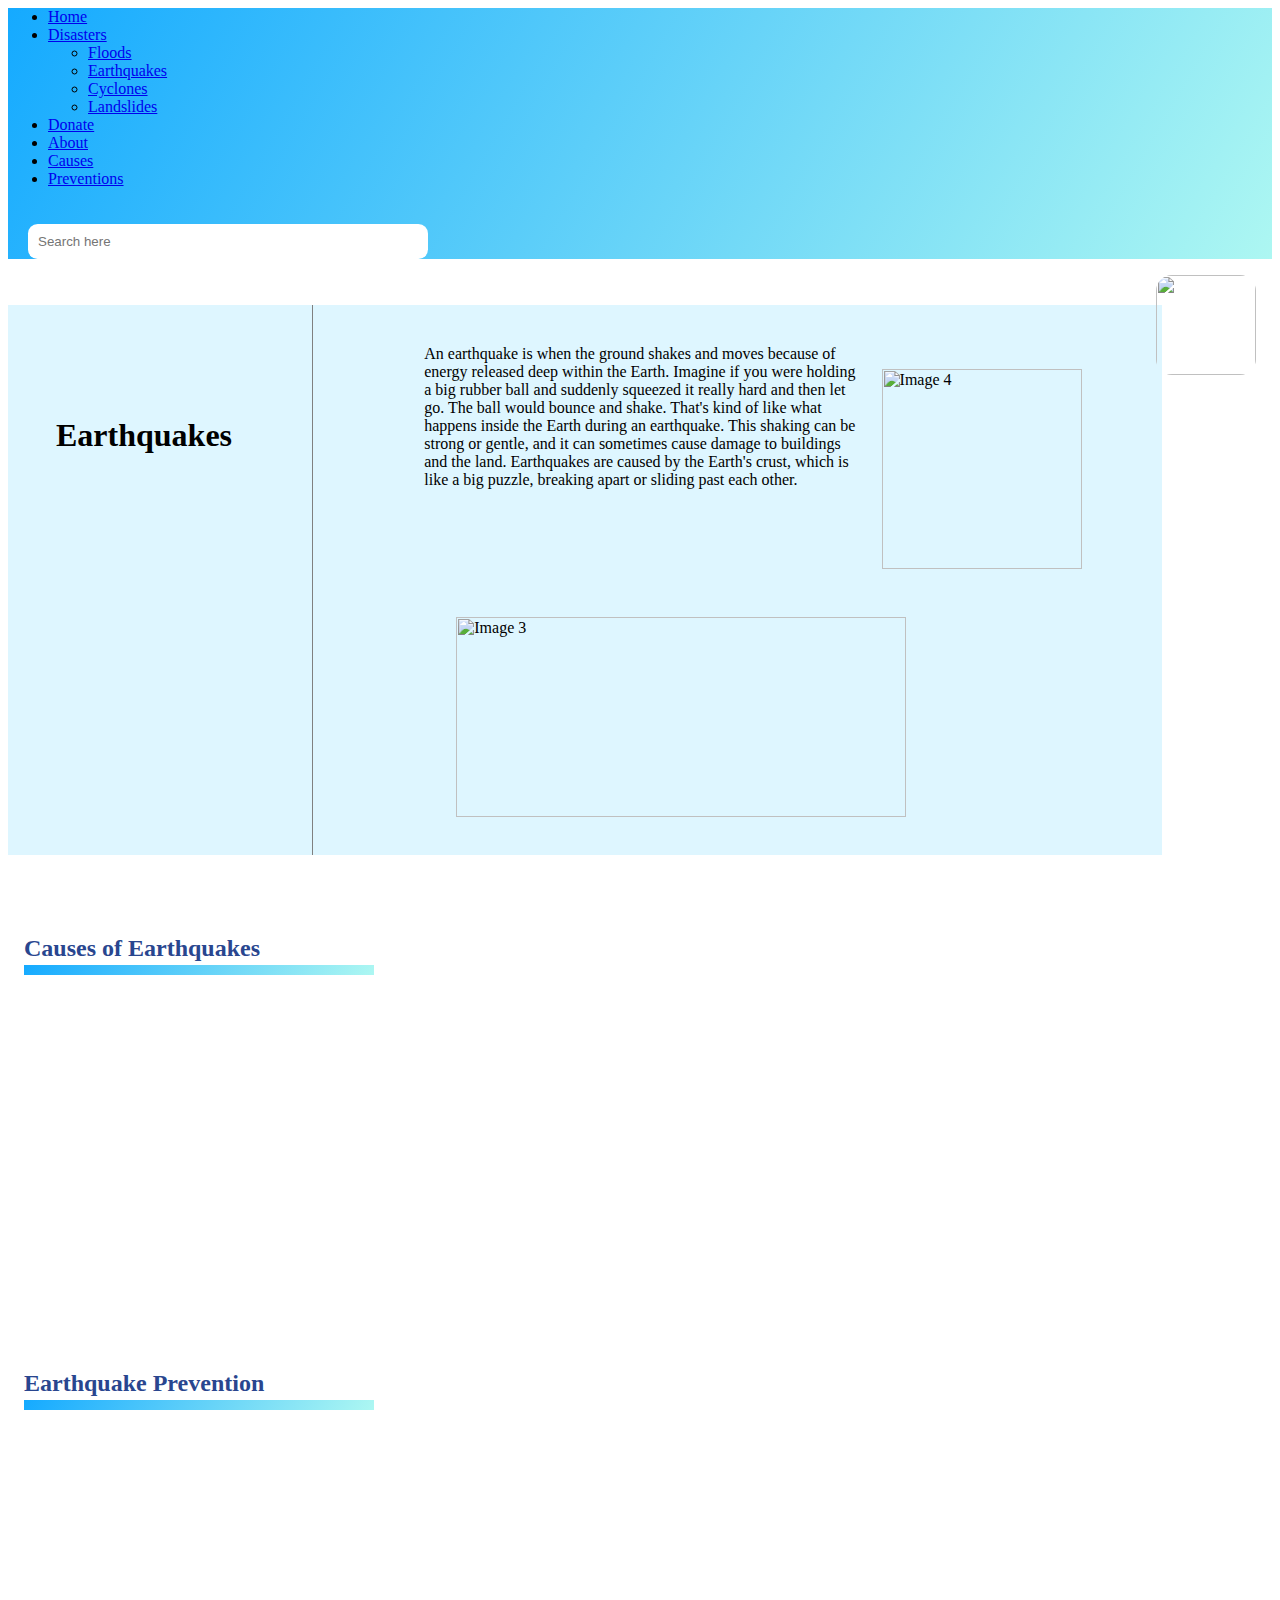
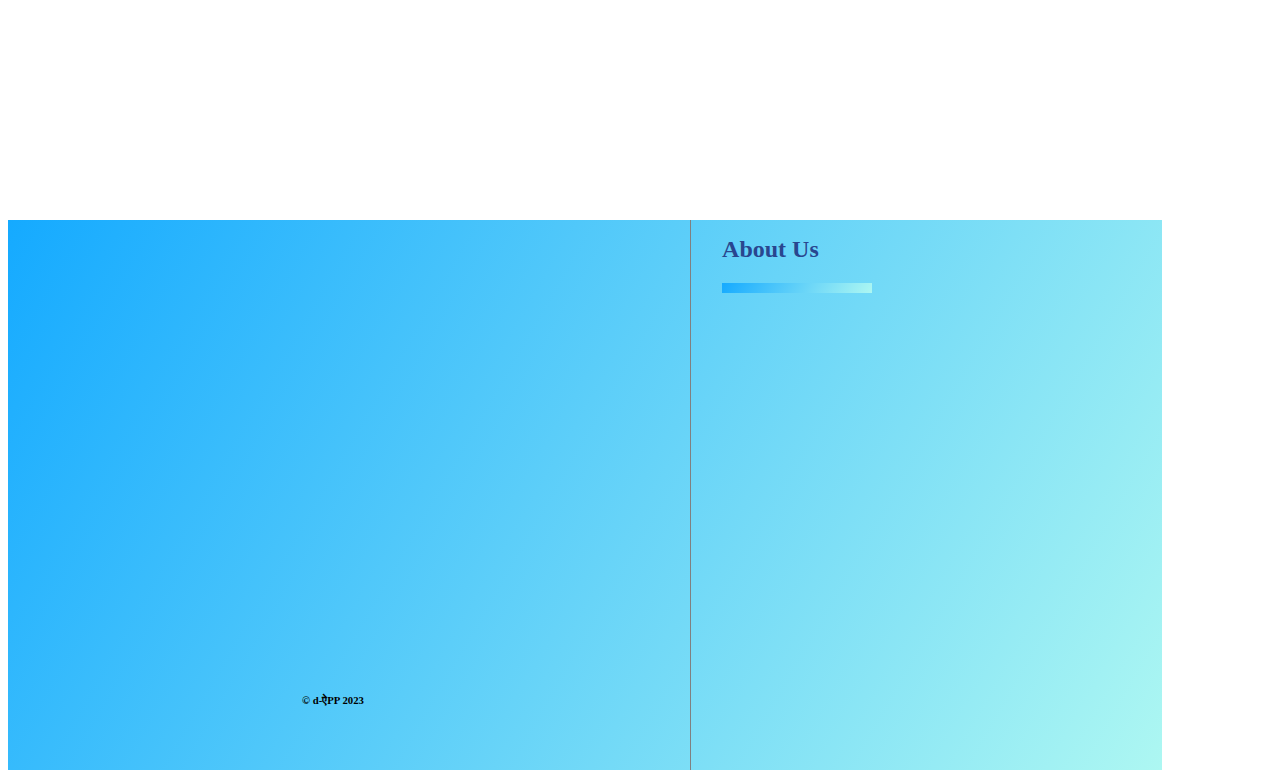
==== earthquake.html @ aab112fc "Update earthquake.html" ====
<html>

<head>
	<title> Earthquakes </title>
	<link href="https://cdn.jsdelivr.net/npm/bootstrap@5.3.0-alpha2/dist/css/bootstrap.min.css" rel="stylesheet"integrity="sha384-aFq/bzH65dt+w6FI2ooMVUpc+21e0SRygnTpmBvdBgSdnuTN7QbdgL+OapgHtvPp" crossorigin="anonymous">
	<link rel="stylesheet" href="https://unpkg.com/aos@next/dist/aos.css" />
</head>
	<style> 
		.header
		{
			background-color:  black;

			color: white;
			text-align: center;
		}
		/* h1{
			position: relative;
			left: 3rem;
			right: 3rem;
		} */

		html{
			scroll-behavior: smooth;
		}

		.footer
		{
			background-color: #001222;
			color: white;
			text-align: right;
		}
		.section
		{
			padding: 50px;
		}	
		/* .vl
		{
  			border-block: 5px solid navy;
  			height: 300px;
  		} */

		.container{
			display: flex;
			flex-direction: column;
			justify-content: center;
		}

		.gradient-background{
			background: linear-gradient(300deg, #adf7f2, #15aaff);
			background-size: 100% 100%;
			animation: gradient-animation 18s ease infinite;
		}

		@keyframes gradient-animation {
			0% {
			background-position: 0% 50%;
			}
			50% {
			background-position: 100% 50%;
			}
			100% {
			background-position: 0% 50%;
			}
		}

		.collapsible{
			max-width: 900px;
			overflow: hidden;
			font-weight: 500;
			margin-top: 1rem;
		}

		.collapsible input{
			display: none;
		}

		.collapsible label{
			position: relative;
			font-weight: 600;
			background-color: white;
			box-shadow: 0 5px 11px 0 rgba(0,0,0,0.1), 0 4px 11px 0 rgba(0,0,0,0.08);
			color: #1c1c6b;
			display: block;
			margin-bottom: 0.8rem;
			cursor: pointer;
			padding: 1rem;
			border-radius: 0.3rem;
			z-index: 1;
			margin-left: 1rem;
		}

		.collapsible img{
			float: right;
		}

		.collapsible ul{
			display: inline-block;
			text-align: justify;
		}

		.collapsible label::after{
			content: "";
			position: absolute;
			right: 1rem;
			top: 1rem;
			width: 1.2rem;
			height: 1.2rem;
			/* image-rendering: url(arrow.svg) no-repeat 0 0; */
			transition: all 0.3s ease;
		}

		svg{
			transform: rotate(90deg);
		}

		.collapsible .a1{
			margin-left: 37rem;
		}

		.collapsible .a2{
			margin-left: 41.25rem;
		}

		.collapsible .a3{
			margin-left: 41rem;
		}

		.collapsible .a4{
			margin-left: 34rem;
		}

		.collapsible input .collapsible-head1:checked + label::after{
			transform: rotate(90deg);
		}

		.collapsible-text{
			max-width:max-content;
			max-height: 1px;
			overflow: hidden;
			border-radius: 4px;
			line-height: 1.4;
			position: relative;
			top: -100%;
			opacity: 0.5;
			/* box-sizing: 500px; */
			transition: all 0.3s ease;
		}

		.collapsible input:checked ~ .collapsible-text{
			max-height: 500px;
			margin: 1rem 1rem;
			/* padding-bottom: 1.5rem 1.5rem; */
			background: white;
			box-shadow: 0 5px 11px 0 rgba(0,0,0,0.1), 0 4px 11px 0 rgba(0,0,0,0.08);
			opacity: 1;
			top: 0;
		}

		.collapsible-text li{
			margin: 1rem 1rem;
			text-align: justify;
			/* padding-left: 1rem;
			padding-right: 1rem; */
		}

		.form2{
			text-align: center;
			display: flex;
			flex-direction: column;
			width: 28rem;
			margin: 50px 10rem 20px 10px;
			border-radius: 1rem;
			text-align: center;
		}

		form h2{
			margin-top: 10px 11rem 1rem;
			color: black;
		}

		form input, form textarea{
			width: 25rem;
			margin: 20px 100px 0 20px;
			border: none;
			border-radius: 0.6rem;
			outline: none;
			padding: 10px;
		}

		form button{
			width: 5rem;
			border-radius: 0.4rem;
			background-color: white;
			color: black;
			margin: 2rem 11.25rem 2rem;
			cursor: pointer;
			border: none;
			box-shadow: 0 5px 11px 0 rgba(0, 0, 0, 0.1), 0 4px 11px 0 rgba(0,0,0,0.08);
		}

		.box{
			width: 10rem;
			height: 10px;
			margin: 0.2rem 1rem;
			text-align: left;
		}

		.container1{
			margin-top: 10px;
			padding: 1rem 1rem;
		}

		.container2{
			text-align: center;
			margin: 50px 100px 40px 0;
		}
		
		.heading{
			background-color: rgba(179, 233, 255, 0.432);
			display: flex;
			flex-direction: row;
			height: 550px;
			width: 72.1rem;
			margin: -70px 0 2rem 0;
		}

		.last{
			/* background-color: rgba(179, 233, 255, 0.432); */
			display: flex;
			flex-direction: row;
			height: 550px;
			width: 72.1rem;
			margin: 3rem 0 0rem 0;
		}

		.vl{
			height: 550px;
			width: 1px;
			background-color: grey;
			margin: 0 2rem 2rem 2rem;
		}

	</style>

<body>
	<header class="p-3 text-bg-dark gradient-background">
		<div class="d-flex flex-wrap align-items-center justify-content-center justify-content-lg-start">
	
			<ul class="nav col-12 col-lg-auto me-lg-auto mb-2 justify-content-center mb-md-0">
			  <li><a href="index.html#home" class="nav-link px-2 text-white">Home</a></li>
			  <li class="nav-item dropdown"><a href="#disaster" class="nav-link px-2 text-white dropdown-toggle" role="button" data-bs-toggle="dropdown" aria-expanded="false">Disasters</a>
				<ul class="dropdown-menu">
				  <li><a class="dropdown-item" href="flood.html">Floods</a></li>
				  <li><a class="dropdown-item" href="earthquake.html">Earthquakes</a></li>
				  <li><a class="dropdown-item" href="#">Cyclones</a></li>
				  <li><a class="dropdown-item" href="#">Landslides</a></li>
				  <!-- <li><hr class="dropdown-divider"></li>
				  <li><a class="dropdown-item" href="#">Something else here</a></li> -->
				</ul>
			  </li>
			  <li><a href="index.html#donate" class="nav-link px-2 text-white">Donate</a></li>
			  <!-- <li><a href="#" class="nav-link px-2 text-white"></a></li> -->
			  <li><a href="#about" class="nav-link px-2 text-white">About</a></li>
			  <li><a href="#causes" class="nav-link px-2 text-white">Causes</a></li>
			  <li><a href="#preventions" class="nav-link px-2 text-white">Preventions</a></li>
			  <!-- <li><h1>D-APP</h1></li> -->
			</ul>
			
			<form class="col-6 col-lg-auto mb-3 mb-lg-0 me-lg-3" role="search">
			  <input type="search" id="search" list="input" class="form-control form-control-dark text-bg-light" placeholder="Search here" aria-label="Search" color="white" autocomplete="off">
			  <datalist id="input">
				<option value="Floods" onclick="submit()">Floods</option>
				<option value="Earthquakes">Earthquakes</option>
				<option value="Cyclones">Cyclones</option>
				<option value="Landslides">Landslides</option>
				<option value="Disasters"5><a href="#disaster">Disasters</a></option>
				<option value="Donate"><a href="#donate">Donate</a></option>
				<option value="About"><a href="#about">About</a></option>
			  </datalist>
			</form>
		  </div>
	</header>

	<a href="https://t.me/DAAP31_BOT" class="bot" style="display: flex; flex-direction: column; align-items: end; justify-content: right; margin: 0.4rem 1rem 0 0; position: sticky; top: 0; bottom: -1px; ">
		<img src="bot.png" role="button" style="height: 100px; width: 100px; margin-bottom: 0; border-radius: 1rem; border: none;">
	</a>
	<div class="heading">
		<h1 style="text-align: left; margin: 7rem 3rem 1rem 3rem;">Earthquakes</h1>
		<div class="vl"></div>
		<div style="display: flex; flex-direction: column;">
			<div style="display: flex; flex-direction: row;">
				<p style="float: right; margin: 2.5rem 0.5rem 1rem 5rem;">An earthquake is when the ground shakes and moves because of energy released deep within the Earth. Imagine if you were holding a big rubber ball and suddenly squeezed it really hard and then let go. The ball would bounce and shake. That's kind of like what happens inside the Earth during an earthquake. This shaking can be strong or gentle, and it can sometimes cause damage to buildings and the land. Earthquakes are caused by the Earth's crust, which is like a big puzzle, breaking apart or sliding past each other.</p>
				<img src="https://jotscroll.com/images/forums-posts-images/1541589947-Earthquakes-Images.jpg" alt="Image 4" width="200px" height="200px" style="float: right; margin: 4rem 5rem 2rem 0.5rem;"/>
			</div>
			<div style="display: flex; flex-direction: column;">
				<img src="https://www.innovationnewsnetwork.com/wp-content/uploads/2022/11/supershear-earthquakes-800x450.jpg" alt="Image 3" width="450px" height="200px" style="margin: 1rem 5rem 2rem 7rem;"/>
			</div>
		</div>
	</div>

	<div class="container" id="causes">
		<b><h2 style="color: rgb(41, 70, 143); margin: 3rem 1rem 0 1rem;">Causes of Earthquakes</h2></b>
		<div class="box gradient-background" style="width: 350px;"></div> 

		<div class="collapsible" data-aos="fade-right">
			<input type="checkbox" id="collapsible-head1">
			<label for="collapsible-head1">1. Tectonic Plate Movements<svg xmlns="http://www.w3.org/2000/svg" class="a1" width="24" height="24"><path d="M7.293 4.707 14.586 12l-7.293 7.293 1.414 1.414L17.414 12 8.707 3.293 7.293 4.707z"/></svg></label>
			<div class="collapsible-text">
				<ul>
					<li>Divergent Boundaries: When tectonic plates move away from each other, such as along mid-ocean ridges, tensional forces can build up and lead to earthquakes.</li>
					<img src="https://www.researchgate.net/publication/305782020/figure/fig1/AS:508759652790272@1498309161471/Schematic-representation-of-the-three-types-of-plate-boundaries-convergent-top.png" alt="" style="height: 300px; width: 300px; margin: 1rem;">
					<li>Convergent Boundaries: When two tectonic plates collide or move toward each other, compressional forces can cause the Earth's crust to buckle and generate earthquakes. Subduction zones, where one plate is forced beneath another, are common locations for powerful earthquakes.</li>
					<li>Transform Boundaries: Along transform boundaries, two plates slide past each other horizontally. The friction between the plates can cause them to become locked. When the stress overcomes the friction, it results in sudden movement and earthquakes.</li>
				</ul>
				
			</div>
		</div>

		<div class="collapsible" data-aos="fade-right">
			<input type="checkbox" id="collapsible-head2">
			<label for="collapsible-head2">2. Volcanic Activity<svg xmlns="http://www.w3.org/2000/svg" width="24" height="24" class="a2"><path d="M7.293 4.707 14.586 12l-7.293 7.293 1.414 1.414L17.414 12 8.707 3.293 7.293 4.707z"/></svg></label>
			<div class="collapsible-text">
				<ul>
					<li>Earthquakes can occur in volcanic regions due to the movement of magma beneath the Earth's surface. These are often referred to as volcanic earthquakes and can be associated with volcanic eruptions.</li>
				</ul>
			</div>
		</div>

		<div class="collapsible" data-aos="fade-right">
			<input type="checkbox" id="collapsible-head3">
			<label for="collapsible-head3">3. Human Activities<svg xmlns="http://www.w3.org/2000/svg" width="24" height="24" class="a3"><path d="M7.293 4.707 14.586 12l-7.293 7.293 1.414 1.414L17.414 12 8.707 3.293 7.293 4.707z"/></svg></label>
			<div class="collapsible-text">
				<ul>
					<li>Human activities, such as mining, reservoir-induced seismicity (caused by filling large reservoirs), hydraulic fracturing (fracking), and geothermal energy extraction, can induce earthquakes. These are known as induced seismicity or anthropogenic earthquakes.</li>
				</ul>
			</div>
		</div>
		
		<div class="collapsible" data-aos="fade-right">
			<input type="checkbox" id="collapsible-head4">
			<label for="collapsible-head4">4. Stress Accumulation and Release<svg xmlns="http://www.w3.org/2000/svg" width="24" height="24" class="a4"><path d="M7.293 4.707 14.586 12l-7.293 7.293 1.414 1.414L17.414 12 8.707 3.293 7.293 4.707z"/></svg></label>
			<div class="collapsible-text">
				<ul>
					<li>Over time, stress accumulates along geological faults and plate boundaries as tectonic plates continue to move.
						When the stress exceeds the strength of the rocks, it is suddenly released as seismic energy, causing an earthquake.</li>
				</ul>
			</div>
		</div>
	</div>

	<div class="container" id="preventions">
		<h2 style="color: rgb(41, 70, 143); margin: 2rem 1rem 0 1rem;">Earthquake Prevention</h2>
		<div class="box gradient-background" style="width: 350px;"></div>

		<div class="collapsible" data-aos="fade-right">
			<input type="checkbox" id="collapsible-head5">
			<label for="collapsible-head5">1. Earthquake Preparedness<svg xmlns="http://www.w3.org/2000/svg" width="24" height="24" style="margin-left: 37.5rem;"><path d="M7.293 4.707 14.586 12l-7.293 7.293 1.414 1.414L17.414 12 8.707 3.293 7.293 4.707z"/></svg></label>
			<div class="collapsible-text">
				<ul>
					<li>Education and Awareness: Educating people about earthquake risks and safety measures is crucial. This includes knowing what to do during an earthquake, how to create an emergency plan, and assembling an emergency kit.</li>
					<li>Emergency Plans: Develop and practice earthquake emergency plans for families, businesses, and communities. Establish meeting points and communication strategies.</li>
				</ul>
			</div>
		</div>

		<div class="collapsible" data-aos="fade-right">
			<input type="checkbox" id="collapsible-head6">
			<label for="collapsible-head6">2. Building Design and Construction<svg xmlns="http://www.w3.org/2000/svg" width="24" height="24" style="margin-left: 33.5rem;"><path d="M7.293 4.707 14.586 12l-7.293 7.293 1.414 1.414L17.414 12 8.707 3.293 7.293 4.707z"/></svg></label>
			<div class="collapsible-text">
				<ul>
					<li>Retrofitting: Strengthen older buildings that were constructed before modern seismic codes were in place to make them more earthquake-resistant.</li>
					<li>Flexible Foundations: Use flexible foundation systems and seismic bracing techniques to allow buildings to sway during an earthquake without collapsing.</li>
				</ul>
			</div>
		</div>

		<div class="collapsible" data-aos="fade-right">
			<input type="checkbox" id="collapsible-head7">
			<label for="collapsible-head7">3. Early Warning Systems<svg xmlns="http://www.w3.org/2000/svg" width="24" height="24" style="margin-left: 38.5rem;"><path d="M7.293 4.707 14.586 12l-7.293 7.293 1.414 1.414L17.414 12 8.707 3.293 7.293 4.707z"/></svg></label>
			<div class="collapsible-text">
				<ul>
					<li>Seismic Monitoring: Invest in advanced seismic monitoring systems that can detect earthquake activity and provide early warnings.</li>
					<li>Public Alert Systems: Establish public alert systems that can quickly disseminate earthquake alerts through various channels, such as cell phones and sirens.</li>
					<li>Building Shut-off Systems: Develop systems that can automatically shut off gas, water, and electrical utilities in buildings to prevent fires and leaks during an earthquake.</li>
				</ul>
			</div>
		</div>

		<div class="collapsible" data-aos="fade-right">
			<input type="checkbox" id="collapsible-head8">
			<label for="collapsible-head8">4. Community Planning<svg xmlns="http://www.w3.org/2000/svg" width="24" height="24" style="margin-left: 39rem;"><path d="M7.293 4.707 14.586 12l-7.293 7.293 1.414 1.414L17.414 12 8.707 3.293 7.293 4.707z"/></svg></label>
			<div class="collapsible-text">
				<ul>
					<li>Land Use Planning: Plan urban development in a way that reduces earthquake risk, including avoiding building on fault lines and liquefaction-prone areas.</li>
					<li>Evacuation Routes: Establish evacuation routes and plans for communities, particularly those in high-risk areas.</li>
				</ul>
			</div>
		</div>
	</div>

	<div class="last gradient-background">
		<div class="bottom" style="margin: 0; padding: 0;">
		  <div class="container1">
			<form class="form2" action="https://formspree.io/f/myyqdqba" method="POST" data-aos="zoom-in">
			  <h2>Contact Us</h2>
			  <input type="text" id="name" name="name" placeholder="Full Name" required autocomplete="off">
			  <input type="email" id="email" name="email" placeholder="demo@gmail.com" required autocomplete="off">
			  <textarea id="message" rows="5" name="message" placeholder="How can we help you?" required autocomplete="off"></textarea>
			  <button type="submit">Submit</button>
			</form>
			<footer><h6 style="margin-bottom: 0px; text-align: center;">© d-ऐPP 2023</h6></footer>
		  </div>
		</div>
		<div class="vl"></div>
		<div style="display: flex; flex-direction: column;">
		  <section id="about" >
			<h2 style="color: rgb(41, 70, 143); margin-top: 1rem;" >About Us</h2>
			<div class="box gradient-background container" style="width: 150px; margin-left: 0;"></div>
			<p style="margin: 1rem 1rem 1rem 0rem;" data-aos="fade-right">Our team aims to provide the users with information related to various natural disasters including their causes, prevention techniques and warning systems to have everything prepared in advance for the D-DAY. 
			  Through our application we also provide users with the safety measures that must be taken during the time of disaster. We have also elaborated on what has to be done before and after a disaster. It also provides the mapping of the nearest rescue centers. To avoid panic due to low internet connectivity that a person might face during a disaster we have provided the offline map system. 
			  We are a team of 6 and this is a demo website developed for the SIH hackathon.</p>
		  </section>
		</div>
	</div>


	<script src="https://unpkg.com/aos@next/dist/aos.js"></script>
	<script>
		AOS.init({
			offset: 120,
			duration: 1000,
		})
	</script>
	<script src="https://cdn.jsdelivr.net/npm/bootstrap@5.3.0-alpha3/dist/js/bootstrap.bundle.min.js"
	integrity="sha384-ENjdO4Dr2bkBIFxQpeoTz1HIcje39Wm4jDKdf19U8gI4ddQ3GYNS7NTKfAdVQSZe"
	crossorigin="anonymous"></script>
</body>
</html>
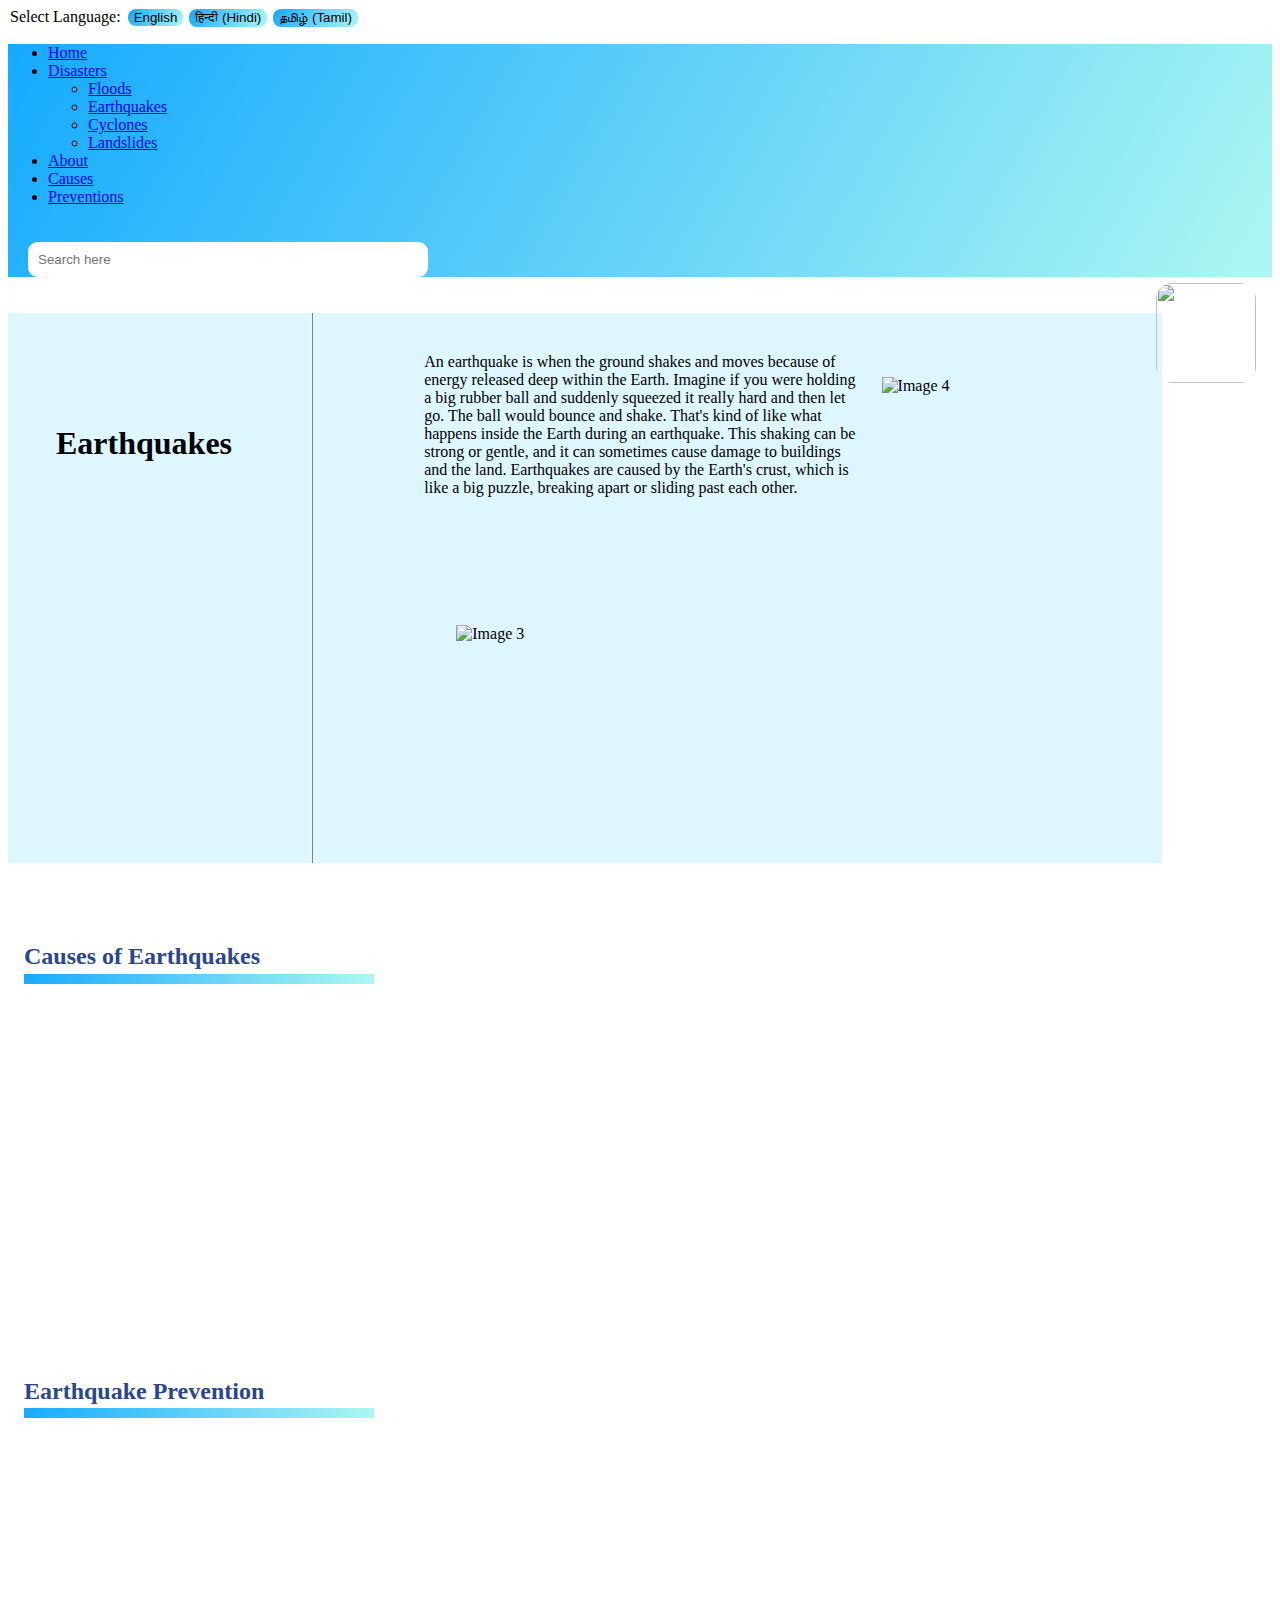
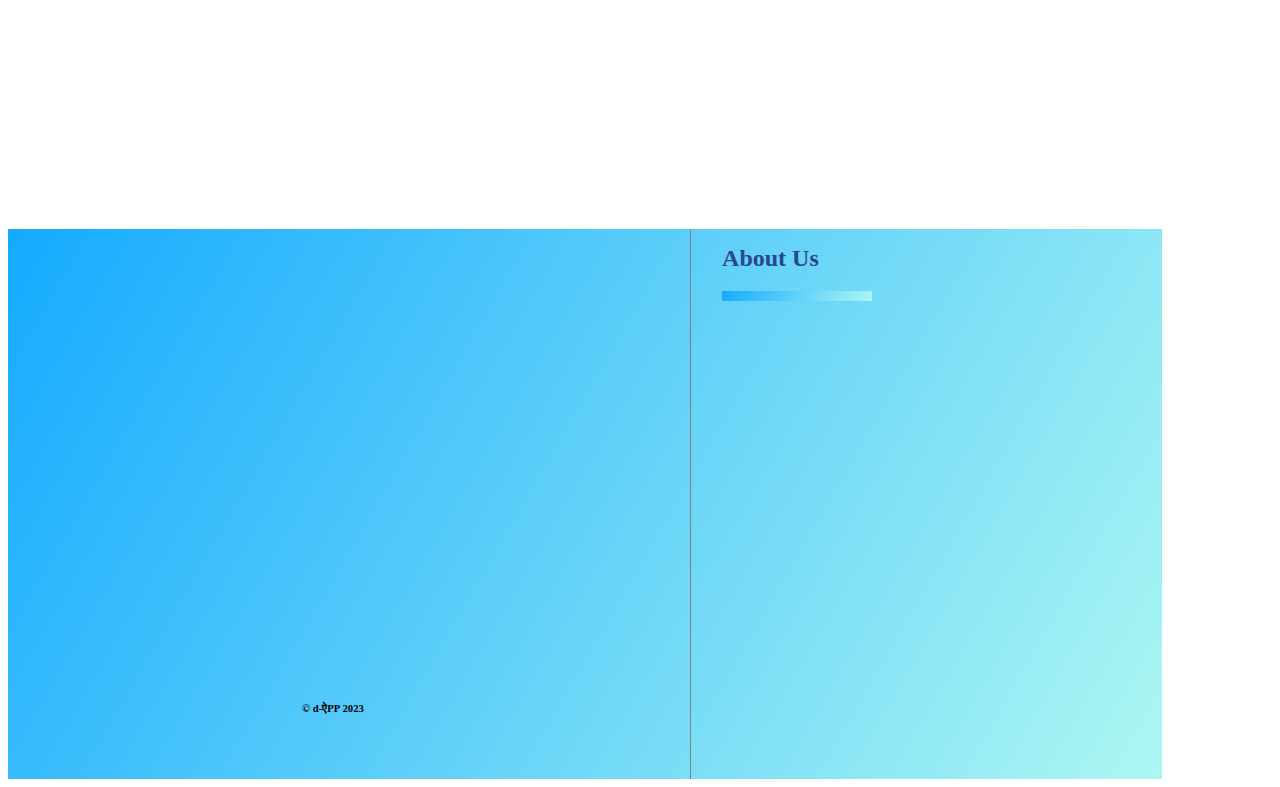
==== commit bfa5c09c: "Update earthquake.html" ====
--- a/earthquake.html
+++ b/earthquake.html
@@ -1,6 +1,9 @@
-<html>
+<!DOCTYPE html>
+<html lang="en">
 
 <head>
+	<meta charset="UTF-8">
+    <meta name="viewport" content="width=device-width, initial-scale=1.0">
 	<title> Earthquakes </title>
 	<link href="https://cdn.jsdelivr.net/npm/bootstrap@5.3.0-alpha2/dist/css/bootstrap.min.css" rel="stylesheet"integrity="sha384-aFq/bzH65dt+w6FI2ooMVUpc+21e0SRygnTpmBvdBgSdnuTN7QbdgL+OapgHtvPp" crossorigin="anonymous">
 	<link rel="stylesheet" href="https://unpkg.com/aos@next/dist/aos.css" />
@@ -243,186 +246,574 @@
 	</style>
 
 <body>
-	<header class="p-3 text-bg-dark gradient-background">
-		<div class="d-flex flex-wrap align-items-center justify-content-center justify-content-lg-start">
-	
-			<ul class="nav col-12 col-lg-auto me-lg-auto mb-2 justify-content-center mb-md-0">
-			  <li><a href="index.html#home" class="nav-link px-2 text-white">Home</a></li>
-			  <li class="nav-item dropdown"><a href="#disaster" class="nav-link px-2 text-white dropdown-toggle" role="button" data-bs-toggle="dropdown" aria-expanded="false">Disasters</a>
-				<ul class="dropdown-menu">
-				  <li><a class="dropdown-item" href="flood.html">Floods</a></li>
-				  <li><a class="dropdown-item" href="earthquake.html">Earthquakes</a></li>
-				  <li><a class="dropdown-item" href="#">Cyclones</a></li>
-				  <li><a class="dropdown-item" href="#">Landslides</a></li>
-				  <!-- <li><hr class="dropdown-divider"></li>
-				  <li><a class="dropdown-item" href="#">Something else here</a></li> -->
-				</ul>
-			  </li>
-			  <li><a href="index.html#donate" class="nav-link px-2 text-white">Donate</a></li>
-			  <!-- <li><a href="#" class="nav-link px-2 text-white"></a></li> -->
-			  <li><a href="#about" class="nav-link px-2 text-white">About</a></li>
-			  <li><a href="#causes" class="nav-link px-2 text-white">Causes</a></li>
-			  <li><a href="#preventions" class="nav-link px-2 text-white">Preventions</a></li>
-			  <!-- <li><h1>D-APP</h1></li> -->
-			</ul>
-			
-			<form class="col-6 col-lg-auto mb-3 mb-lg-0 me-lg-3" role="search">
-			  <input type="search" id="search" list="input" class="form-control form-control-dark text-bg-light" placeholder="Search here" aria-label="Search" color="white" autocomplete="off">
-			  <datalist id="input">
-				<option value="Floods" onclick="submit()">Floods</option>
-				<option value="Earthquakes">Earthquakes</option>
-				<option value="Cyclones">Cyclones</option>
-				<option value="Landslides">Landslides</option>
-				<option value="Disasters"5><a href="#disaster">Disasters</a></option>
-				<option value="Donate"><a href="#donate">Donate</a></option>
-				<option value="About"><a href="#about">About</a></option>
-			  </datalist>
-			</form>
-		  </div>
-	</header>
-
-	<a href="https://t.me/DAAP31_BOT" class="bot" style="display: flex; flex-direction: column; align-items: end; justify-content: right; margin: 0.4rem 1rem 0 0; position: sticky; top: 0; bottom: -1px; ">
-		<img src="bot.png" role="button" style="height: 100px; width: 100px; margin-bottom: 0; border-radius: 1rem; border: none;">
-	</a>
-	<div class="heading">
-		<h1 style="text-align: left; margin: 7rem 3rem 1rem 3rem;">Earthquakes</h1>
-		<div class="vl"></div>
-		<div style="display: flex; flex-direction: column;">
-			<div style="display: flex; flex-direction: row;">
-				<p style="float: right; margin: 2.5rem 0.5rem 1rem 5rem;">An earthquake is when the ground shakes and moves because of energy released deep within the Earth. Imagine if you were holding a big rubber ball and suddenly squeezed it really hard and then let go. The ball would bounce and shake. That's kind of like what happens inside the Earth during an earthquake. This shaking can be strong or gentle, and it can sometimes cause damage to buildings and the land. Earthquakes are caused by the Earth's crust, which is like a big puzzle, breaking apart or sliding past each other.</p>
-				<img src="https://jotscroll.com/images/forums-posts-images/1541589947-Earthquakes-Images.jpg" alt="Image 4" width="200px" height="200px" style="float: right; margin: 4rem 5rem 2rem 0.5rem;"/>
-			</div>
-			<div style="display: flex; flex-direction: column;">
-				<img src="https://www.innovationnewsnetwork.com/wp-content/uploads/2022/11/supershear-earthquakes-800x450.jpg" alt="Image 3" width="450px" height="200px" style="margin: 1rem 5rem 2rem 7rem;"/>
-			</div>
-		</div>
+	<div id="language-selector">
+		<label for="language" style="margin: 2px;">Select Language:</label>
+		<button class="gradient-background" style="border-radius: 0.5rem; border: none; margin: 1px;" onclick="document.getElementById('hin').style.display = 'none'; document.getElementById('tam').style.display = 'none'; document.getElementById('eng').style.display = 'block';">English</button>
+		<button class="gradient-background" style="border-radius: 0.5rem; border: none; margin: 1px;" onclick="document.getElementById('eng').style.display = 'none'; document.getElementById('tam').style.display = 'none'; document.getElementById('hin').style.display = 'block';">हिन्दी (Hindi)</button>
+		<button class="gradient-background" style="border-radius: 0.5rem; border: none; margin: 1px;" onclick="document.getElementById('eng').style.display = 'none'; document.getElementById('hin').style.display = 'none'; document.getElementById('tam').style.display = 'block';">தமிழ் (Tamil)</button>
 	</div>
-
-	<div class="container" id="causes">
-		<b><h2 style="color: rgb(41, 70, 143); margin: 3rem 1rem 0 1rem;">Causes of Earthquakes</h2></b>
-		<div class="box gradient-background" style="width: 350px;"></div> 
-
-		<div class="collapsible" data-aos="fade-right">
-			<input type="checkbox" id="collapsible-head1">
-			<label for="collapsible-head1">1. Tectonic Plate Movements<svg xmlns="http://www.w3.org/2000/svg" class="a1" width="24" height="24"><path d="M7.293 4.707 14.586 12l-7.293 7.293 1.414 1.414L17.414 12 8.707 3.293 7.293 4.707z"/></svg></label>
-			<div class="collapsible-text">
-				<ul>
-					<li>Divergent Boundaries: When tectonic plates move away from each other, such as along mid-ocean ridges, tensional forces can build up and lead to earthquakes.</li>
-					<img src="https://www.researchgate.net/publication/305782020/figure/fig1/AS:508759652790272@1498309161471/Schematic-representation-of-the-three-types-of-plate-boundaries-convergent-top.png" alt="" style="height: 300px; width: 300px; margin: 1rem;">
-					<li>Convergent Boundaries: When two tectonic plates collide or move toward each other, compressional forces can cause the Earth's crust to buckle and generate earthquakes. Subduction zones, where one plate is forced beneath another, are common locations for powerful earthquakes.</li>
-					<li>Transform Boundaries: Along transform boundaries, two plates slide past each other horizontally. The friction between the plates can cause them to become locked. When the stress overcomes the friction, it results in sudden movement and earthquakes.</li>
+	<div id="eng">
+		<header class="p-3 text-bg-dark gradient-background">
+			<div class="d-flex flex-wrap align-items-center justify-content-center justify-content-lg-start">
+		
+				<ul class="nav col-12 col-lg-auto me-lg-auto mb-2 justify-content-center mb-md-0">
+				<li><a href="index.html#home" class="nav-link px-2 text-white">Home</a></li>
+				<li class="nav-item dropdown"><a href="#disaster" class="nav-link px-2 text-white dropdown-toggle" role="button" data-bs-toggle="dropdown" aria-expanded="false">Disasters</a>
+					<ul class="dropdown-menu">
+					<li><a class="dropdown-item" href="flood.html">Floods</a></li>
+					<li><a class="dropdown-item" href="earthquake.html">Earthquakes</a></li>
+					<li><a class="dropdown-item" href="cyclone.html">Cyclones</a></li>
+					<li><a class="dropdown-item" href="landslides.html">Landslides</a></li>
+					<!-- <li><hr class="dropdown-divider"></li>
+					<li><a class="dropdown-item" href="#">Something else here</a></li> -->
+					</ul>
+				</li>
+				<!-- <li><a href="index.html#donate" class="nav-link px-2 text-white">Donate</a></li> -->
+				<!-- <li><a href="#" class="nav-link px-2 text-white"></a></li> -->
+				<li><a href="#about" class="nav-link px-2 text-white">About</a></li>
+				<li><a href="#causes" class="nav-link px-2 text-white">Causes</a></li>
+				<li><a href="#prevention" class="nav-link px-2 text-white">Preventions</a></li>
+				<!-- <li><h1>D-APP</h1></li> -->
 				</ul>
 				
-			</div>
-		</div>
-
-		<div class="collapsible" data-aos="fade-right">
-			<input type="checkbox" id="collapsible-head2">
-			<label for="collapsible-head2">2. Volcanic Activity<svg xmlns="http://www.w3.org/2000/svg" width="24" height="24" class="a2"><path d="M7.293 4.707 14.586 12l-7.293 7.293 1.414 1.414L17.414 12 8.707 3.293 7.293 4.707z"/></svg></label>
-			<div class="collapsible-text">
-				<ul>
-					<li>Earthquakes can occur in volcanic regions due to the movement of magma beneath the Earth's surface. These are often referred to as volcanic earthquakes and can be associated with volcanic eruptions.</li>
+				<form class="col-6 col-lg-auto mb-3 mb-lg-0 me-lg-3" role="search">
+				<input type="search" id="search" list="input" class="form-control form-control-dark text-bg-light" placeholder="Search here" aria-label="Search" color="white" autocomplete="off">
+				<datalist id="input">
+					<option value="Floods" onclick="submit()">Floods</option>
+					<option value="Earthquakes">Earthquakes</option>
+					<option value="Cyclones">Cyclones</option>
+					<option value="Landslides">Landslides</option>
+					<option value="Disasters"5><a href="#disaster">Disasters</a></option>
+					<option value="Donate"><a href="#donate">Donate</a></option>
+					<option value="About"><a href="#about">About</a></option>
+				</datalist>
+				</form>
+			</div>
+
+		</header>
+
+		<a href="https://t.me/DAAP31_BOT" class="bot" style="display: flex; flex-direction: column; align-items: end; justify-content: right; margin: 0.4rem 1rem 0 0; position: sticky; top: 0; bottom: -1px; ">
+			<img src="https://github.com/InfiniteVoid07/SIH-DisasterManagement/blob/main/bot.png?raw=true" role="button" style="height: 100px; width: 100px; margin-bottom: 0; border-radius: 1rem; border: none;">
+		</a>
+		<div class="heading">
+			<h1 style="text-align: left; margin: 7rem 3rem 1rem 3rem;" id="disaster">Earthquakes</h1>
+			<div class="vl"></div>
+			<div style="display: flex; flex-direction: column;">
+				<div style="display: flex; flex-direction: row;">
+					<p style="float: right; margin: 2.5rem 0.5rem 1rem 5rem;" id="greeting">An earthquake is when the ground shakes and moves because of energy released deep within the Earth. Imagine if you were holding a big rubber ball and suddenly squeezed it really hard and then let go. The ball would bounce and shake. That's kind of like what happens inside the Earth during an earthquake. This shaking can be strong or gentle, and it can sometimes cause damage to buildings and the land. Earthquakes are caused by the Earth's crust, which is like a big puzzle, breaking apart or sliding past each other.</p>
+					<img src="https://jotscroll.com/images/forums-posts-images/1541589947-Earthquakes-Images.jpg" alt="Image 4" width="200px" height="200px" style="float: right; margin: 4rem 5rem 2rem 0.5rem;"/>
+				</div>
+				<div style="display: flex; flex-direction: column;">
+					<img src="https://www.innovationnewsnetwork.com/wp-content/uploads/2022/11/supershear-earthquakes-800x450.jpg" alt="Image 3" width="450px" height="200px" style="margin: 1rem 5rem 2rem 7rem;"/>
+				</div>
+			</div>
+		</div>
+
+		<div class="container" id="causes">
+			<b><h2 style="color: rgb(41, 70, 143); margin: 3rem 1rem 0 1rem;" id="causes">Causes of Earthquakes</h2></b>
+			<div class="box gradient-background" style="width: 350px;"></div> 
+
+			<div class="collapsible" data-aos="fade-right">
+				<input type="checkbox" id="collapsible-head1">
+				<label for="collapsible-head1">1. Tectonic Plate Movements<svg xmlns="http://www.w3.org/2000/svg" class="a1" width="24" height="24"><path d="M7.293 4.707 14.586 12l-7.293 7.293 1.414 1.414L17.414 12 8.707 3.293 7.293 4.707z"/></svg></label>
+				<div class="collapsible-text">
+					<ul>
+						<li>Divergent Boundaries: When tectonic plates move away from each other, such as along mid-ocean ridges, tensional forces can build up and lead to earthquakes.</li>
+						<img src="https://www.researchgate.net/publication/305782020/figure/fig1/AS:508759652790272@1498309161471/Schematic-representation-of-the-three-types-of-plate-boundaries-convergent-top.png" alt="" style="height: 300px; width: 300px; margin: 1rem;">
+						<li>Convergent Boundaries: When two tectonic plates collide or move toward each other, compressional forces can cause the Earth's crust to buckle and generate earthquakes. Subduction zones, where one plate is forced beneath another, are common locations for powerful earthquakes.</li>
+						<li>Transform Boundaries: Along transform boundaries, two plates slide past each other horizontally. The friction between the plates can cause them to become locked. When the stress overcomes the friction, it results in sudden movement and earthquakes.</li>
+					</ul>
+					
+				</div>
+			</div>
+
+			<div class="collapsible" data-aos="fade-right">
+				<input type="checkbox" id="collapsible-head2">
+				<label for="collapsible-head2">2. Volcanic Activity<svg xmlns="http://www.w3.org/2000/svg" width="24" height="24" class="a2"><path d="M7.293 4.707 14.586 12l-7.293 7.293 1.414 1.414L17.414 12 8.707 3.293 7.293 4.707z"/></svg></label>
+				<div class="collapsible-text">
+					<ul>
+						<li>Earthquakes can occur in volcanic regions due to the movement of magma beneath the Earth's surface. These are often referred to as volcanic earthquakes and can be associated with volcanic eruptions.</li>
+						<img src="https://as1.ftcdn.net/v2/jpg/05/25/98/36/1000_F_525983623_N8caXEX4Ga9sdb10nPmYERAtQOKBv2du.jpg" alt="" style="height: 300px; width: 300px; margin: 1rem;">
+					</ul>
+				</div>
+			</div>
+
+			<div class="collapsible" data-aos="fade-right">
+				<input type="checkbox" id="collapsible-head3">
+				<label for="collapsible-head3">3. Human Activities<svg xmlns="http://www.w3.org/2000/svg" width="24" height="24" class="a3"><path d="M7.293 4.707 14.586 12l-7.293 7.293 1.414 1.414L17.414 12 8.707 3.293 7.293 4.707z"/></svg></label>
+				<div class="collapsible-text">
+					<ul>
+						<li>Human activities, such as mining, reservoir-induced seismicity (caused by filling large reservoirs), hydraulic fracturing (fracking), and geothermal energy extraction, can induce earthquakes. These are known as induced seismicity or anthropogenic earthquakes.</li>
+					</ul>
+				</div>
+			</div>
+			
+			<div class="collapsible" data-aos="fade-right">
+				<input type="checkbox" id="collapsible-head4">
+				<label for="collapsible-head4">4. Stress Accumulation and Release<svg xmlns="http://www.w3.org/2000/svg" width="24" height="24" class="a4"><path d="M7.293 4.707 14.586 12l-7.293 7.293 1.414 1.414L17.414 12 8.707 3.293 7.293 4.707z"/></svg></label>
+				<div class="collapsible-text">
+					<ul>
+						<li>Over time, stress accumulates along geological faults and plate boundaries as tectonic plates continue to move.
+							When the stress exceeds the strength of the rocks, it is suddenly released as seismic energy, causing an earthquake.</li>
+					</ul>
+				</div>
+			</div>
+		</div>
+
+		<div class="container" id="prevention">
+			<h2 style="color: rgb(41, 70, 143); margin: 2rem 1rem 0 1rem;">Earthquake Prevention</h2>
+			<div class="box gradient-background" style="width: 350px;"></div>
+
+			<div class="collapsible" data-aos="fade-right">
+				<input type="checkbox" id="collapsible-head5">
+				<label for="collapsible-head5">1. Earthquake Preparedness<svg xmlns="http://www.w3.org/2000/svg" width="24" height="24" style="margin-left: 37.5rem;"><path d="M7.293 4.707 14.586 12l-7.293 7.293 1.414 1.414L17.414 12 8.707 3.293 7.293 4.707z"/></svg></label>
+				<div class="collapsible-text">
+					<ul>
+						<li>Education and Awareness: Educating people about earthquake risks and safety measures is crucial. This includes knowing what to do during an earthquake, how to create an emergency plan, and assembling an emergency kit.</li>
+						<img src="https://media.istockphoto.com/id/474985235/vector/earthquake-safety-procedure.jpg?s=2048x2048&w=is&k=20&c=64cvOhInVDmFjNaA5wzVsZKmvFEvga529TEUQ_xnB8M=" alt="" style="height: 400px; width: 400px; margin: 0 1rem 1rem 1rem;">
+						<li>Emergency Plans: Develop and practice earthquake emergency plans for families, businesses, and communities. Establish meeting points and communication strategies.</li>
+					</ul>
+				</div>
+			</div>
+
+			<div class="collapsible" data-aos="fade-right">
+				<input type="checkbox" id="collapsible-head6">
+				<label for="collapsible-head6">2. Building Design and Construction<svg xmlns="http://www.w3.org/2000/svg" width="24" height="24" style="margin-left: 33.5rem;"><path d="M7.293 4.707 14.586 12l-7.293 7.293 1.414 1.414L17.414 12 8.707 3.293 7.293 4.707z"/></svg></label>
+				<div class="collapsible-text">
+					<ul>
+						<li>Retrofitting: Strengthen older buildings that were constructed before modern seismic codes were in place to make them more earthquake-resistant.</li>
+						<img src="https://www.aboutcivil.org/sites/default/files/2017-09/earthquake-resistant-building-design.jpg" alt="" style="height: 300px; width: 300px; margin: 1rem;">
+						<li>Flexible Foundations: Use flexible foundation systems and seismic bracing techniques to allow buildings to sway during an earthquake without collapsing.</li>
+					</ul>
+				</div>
+			</div>
+
+			<div class="collapsible" data-aos="fade-right">
+				<input type="checkbox" id="collapsible-head7">
+				<label for="collapsible-head7">3. Early Warning Systems<svg xmlns="http://www.w3.org/2000/svg" width="24" height="24" style="margin-left: 38.5rem;"><path d="M7.293 4.707 14.586 12l-7.293 7.293 1.414 1.414L17.414 12 8.707 3.293 7.293 4.707z"/></svg></label>
+				<div class="collapsible-text">
+					<ul>
+						<li>Seismic Monitoring: Invest in advanced seismic monitoring systems that can detect earthquake activity and provide early warnings.</li>
+						<img src="https://media.licdn.com/dms/image/C5612AQHPC24SQtWmcQ/article-cover_image-shrink_600_2000/0/1520104873442?e=2147483647&v=beta&t=citKC5Lm22MzH74wlfBzDj65nD8osMSL3EMnB35KyqY" alt="" style="height: 300px; width: 300px; margin: 1rem;">
+						<li>Public Alert Systems: Establish public alert systems that can quickly disseminate earthquake alerts through various channels, such as cell phones and sirens.</li>
+						<li>Building Shut-off Systems: Develop systems that can automatically shut off gas, water, and electrical utilities in buildings to prevent fires and leaks during an earthquake.</li>
+					</ul>
+				</div>
+			</div>
+
+			<div class="collapsible" data-aos="fade-right">
+				<input type="checkbox" id="collapsible-head8">
+				<label for="collapsible-head8">4. Community Planning<svg xmlns="http://www.w3.org/2000/svg" width="24" height="24" style="margin-left: 39rem;"><path d="M7.293 4.707 14.586 12l-7.293 7.293 1.414 1.414L17.414 12 8.707 3.293 7.293 4.707z"/></svg></label>
+				<div class="collapsible-text">
+					<ul>
+						<li>Land Use Planning: Plan urban development in a way that reduces earthquake risk, including avoiding building on fault lines and liquefaction-prone areas.</li>
+						
+						<li>Evacuation Routes: Establish evacuation routes and plans for communities, particularly those in high-risk areas.</li>
+					</ul>
+				</div>
+			</div>
+		</div>
+
+		<div class="last gradient-background">
+			<div class="bottom" style="margin: 0; padding: 0;">
+			<div class="container1">
+				<form class="form2" action="https://formspree.io/f/myyqdqba" method="POST" data-aos="zoom-in">
+				<h2>Contact Us</h2>
+				<input type="text" id="name" name="name" placeholder="Full Name" required autocomplete="off">
+				<input type="email" id="email" name="email" placeholder="demo@gmail.com" required autocomplete="off">
+				<textarea id="message" rows="5" name="message" placeholder="How can we help you?" required autocomplete="off"></textarea>
+				<button type="submit">Submit</button>
+				</form>
+				<footer><h6 style="margin-bottom: 0px; text-align: center;">© d-ऐPP 2023</h6></footer>
+			</div>
+			</div>
+			<div class="vl"></div>
+			<div style="display: flex; flex-direction: column;">
+			<section id="about" >
+				<h2 style="color: rgb(41, 70, 143); margin-top: 1rem;" >About Us</h2>
+				<div class="box gradient-background container" style="width: 150px; margin-left: 0;"></div>
+				<p style="margin: 1rem 1rem 1rem 0rem;" data-aos="fade-right">Our team aims to provide the users with information related to various natural disasters including their causes, prevention techniques and warning systems to have everything prepared in advance for the D-DAY. 
+				Through our application we also provide users with the safety measures that must be taken during the time of disaster. We have also elaborated on what has to be done before and after a disaster. It also provides the mapping of the nearest rescue centers. To avoid panic due to low internet connectivity that a person might face during a disaster we have provided the offline map system. 
+				We are a team of 6 and this is a demo website developed for the SIH hackathon.</p>
+			</section>
+			</div>
+		</div>
+	</div>
+	<div id="hin" style="display: none;">
+		<header class="p-3 text-bg-dark gradient-background">
+			<div class="d-flex flex-wrap align-items-center justify-content-center justify-content-lg-start">
+	
+				<ul class="nav col-12 col-lg-auto me-lg-auto mb-2 justify-content-center mb-md-0">
+					<li><a href="index.html#home" class="nav-link px-2 text-white">होम</a></li>
+					<li class="nav-item dropdown"><a href="#disaster" class="nav-link px-2 text-white dropdown-toggle"
+							role="button" data-bs-toggle="dropdown" aria-expanded="false">प्राकृतिक आपदाएँ</a>
+						<ul class="dropdown-menu">
+							<li><a class="dropdown-item" href="flood.html">बाढ़</a></li>
+							<li><a class="dropdown-item" href="earthquake.html">भूकंप</a></li>
+							<li><a class="dropdown-item" href="cyclone.html">साइक्लोन</a></li>
+							<li><a class="dropdown-item" href="landslides.html">भूस्खलन</a></li>
+						</ul>
+					</li>
+					<!-- <li><a href="index.html#donate" class="nav-link px-2 text-white">दान करें</a></li> -->
+					<!-- <li><a href="#" class="nav-link px-2 text-white"></a></li> -->
+					<li><a href="#about1" class="nav-link px-2 text-white">हमारे बारे में</a></li>
+					<li><a href="#causes2" class="nav-link px-2 text-white">कारण</a></li>
+					<li><a href="#prevention2" class="nav-link px-2 text-white">रोकथाम</a></li>
+					<!-- <li><h1>D-APP</h1></li> -->
 				</ul>
-			</div>
-		</div>
-
-		<div class="collapsible" data-aos="fade-right">
-			<input type="checkbox" id="collapsible-head3">
-			<label for="collapsible-head3">3. Human Activities<svg xmlns="http://www.w3.org/2000/svg" width="24" height="24" class="a3"><path d="M7.293 4.707 14.586 12l-7.293 7.293 1.414 1.414L17.414 12 8.707 3.293 7.293 4.707z"/></svg></label>
-			<div class="collapsible-text">
-				<ul>
-					<li>Human activities, such as mining, reservoir-induced seismicity (caused by filling large reservoirs), hydraulic fracturing (fracking), and geothermal energy extraction, can induce earthquakes. These are known as induced seismicity or anthropogenic earthquakes.</li>
-				</ul>
-			</div>
-		</div>
-		
-		<div class="collapsible" data-aos="fade-right">
-			<input type="checkbox" id="collapsible-head4">
-			<label for="collapsible-head4">4. Stress Accumulation and Release<svg xmlns="http://www.w3.org/2000/svg" width="24" height="24" class="a4"><path d="M7.293 4.707 14.586 12l-7.293 7.293 1.414 1.414L17.414 12 8.707 3.293 7.293 4.707z"/></svg></label>
-			<div class="collapsible-text">
-				<ul>
-					<li>Over time, stress accumulates along geological faults and plate boundaries as tectonic plates continue to move.
-						When the stress exceeds the strength of the rocks, it is suddenly released as seismic energy, causing an earthquake.</li>
-				</ul>
+	
+				<form class="col-6 col-lg-auto mb-3 mb-lg-0 me-lg-3" role="search">
+					<input type="search" id="search" list="input" class="form-control form-control-dark text-bg-light"
+						placeholder="यहाँ खोजें" aria-label="खोजें" color="white" autocomplete="off">
+					<datalist id="input">
+						<option value="बाढ़" onclick="submit()">बाढ़</option>
+						<option value="भूकंप">भूकंप</option>
+						<option value="साइक्लोन">साइक्लोन</option>
+						<option value="भूस्खलन">भूस्खलन</option>
+						<option value="प्राकृतिक आपदाएँ"><a href="#disaster">प्राकृतिक आपदाएँ</a></option>
+						<option value="दान करें"><a href="#donate">दान करें</a></option>
+						<option value="हमारे बारे में"><a href="#about">हमारे बारे में</a></option>
+					</datalist>
+				</form>
+			</div>
+		</header>
+	
+		<a href="https://t.me/DAAP31_BOT" class="bot"
+			style="display: flex; flex-direction: column; align-items: end; justify-content: right; margin: 0.4rem 1rem 0 0; position: sticky; top: 0; bottom: -1px; ">
+			<img src="bot.png" role="button"
+				style="height: 100px; width: 100px; margin-bottom: 0; border-radius: 1rem; border: none;">
+		</a>
+		<div class="heading">
+			<h1 style="text-align: left; margin: 7rem 3rem 3rem 3rem;">भूकंप</h1>
+			<div class="vl" style="margin: 0 2rem 2rem 2rem;"></div>
+			<div style="display: flex; flex-direction: column;">
+				<div style="display: flex; flex-direction: row;">
+					<p style="float: right; margin: 4rem 0.5rem 1rem 5rem;">भूकंप एक प्राकृतिक घटना है जब भूमि शक्ति के गहरे अंदर से छूटने के कारण कांपती है और हिलती है। सोचें कि आप एक बड़े रबर के गेंद को पकड़ रहे हैं और फिर बहुत जोर से दबा देते हैं और फिर छोड़ देते हैं। गेंद उछलकर हिलेगी और कांपेगी। यह कुछ उसी तरह होता है जैसे कि एक भूकंप के दौरान पृथ्वी के अंदर होता है। यह हिलावट मजबूत या हल्की हो सकती है, और कभी-कभी इससे इमारतों और भूमि में क्षति हो सकती है। भूकंप भूमि की परत, जो एक बड़ी पहेली की तरह है, एक-दूसरे के पास आकर्षित होने या एक-दूसरे के पास फिसल जाने के कारण होते हैं।</p>
+					<img src="https://jotscroll.com/images/forums-posts-images/1541589947-Earthquakes-Images.jpg" alt="Image 4" width="200px" height="200px" style="float: right; margin: 4rem 5rem 2rem 0.5rem;" />
+				</div>
+				<div style="display: flex; flex-direction: column;">
+					<img src="https://www.innovationnewsnetwork.com/wp-content/uploads/2022/11/supershear-earthquakes-800x450.jpg" alt="Image 3" width="450px" height="200px"
+						style="margin: 1rem 5rem 2rem 7rem;" />
+				</div>
+			</div>
+		</div>
+	
+		<div class="container" id="causes2">
+			<b><h2 style="color: rgb(41, 70, 143); margin: 3rem 1rem 0 1rem;">भूकंप के कारण</h2></b>
+			<div class="box gradient-background" style="width: 350px;"></div>
+	
+			<div class="collapsible" data-aos="fade-right">
+				<input type="checkbox" id="collapsible-head9">
+				<label for="collapsible-head9">1. टेक्टोनिक प्लेट गतियाँ<svg xmlns="http://www.w3.org/2000/svg" style="margin-left: 39.75rem;" width="24" height="24"><path d="M7.293 4.707 14.586 12l-7.293 7.293 1.414 1.414L17.414 12 8.707 3.293 7.293 4.707z" /></svg></label>
+				<div class="collapsible-text">
+					<ul>
+						<li>भूकंप ज्वालामुखी क्षेत्रों में भी हो सकते हैं क्योंकि भूमि की सतह के नीचे मैग्मा की गति के कारण। इन्हें अक्सर ज्वालामुखी फूटने के साथ जुड़ा जाता है और इन्हें ज्वालामुखी भ्रमण के रूप में संदर्भित किया जाता है।</li>
+						<img src="https://www.researchgate.net/publication/305782020/figure/fig1/AS:508759652790272@1498309161471/Schematic-representation-of-the-three-types-of-plate-boundaries-convergent-top.png" alt="" style="height: 300px; width: 300px; margin: 1rem;">
+						<li>संघटन सीमाएँ: जब दो टेक्टॉनिक प्लेट्स भिगो जाती हैं या एक-दूसरे की ओर बढ़ती हैं, तो संपीड़न बल भूमि की परत को टकटकाने और भूकंप उत्पन्न करने का कारण बन सकते हैं। सबडक्शन जोन्स, जहां एक प्लेट को दूसरे के नीचे दबाया जाता है, शक्तिशाली भूकंप के लिए सामान्य स्थल हैं।</li>
+						<li>ट्रांसफॉर्म सीमाएँ: ट्रांसफॉर्म सीमाओं के साथ, दो प्लेट्स एक-दूसरे के पास साइड करते हैं। प्लेट्स के बीच की घर्षण इन प्लेट्स को लॉक कर सकती है और यह जब इन्हें तोड़ती है, तो यह भूकंप का कारण बनती है।</li>
+					</ul>
+				</div>
+			</div>
+	
+			<div class="collapsible" data-aos="fade-right">
+				<input type="checkbox" id="collapsible-head10">
+				<label for="collapsible-head10">2. ज्वालामुखी गतियाँ<svg xmlns="http://www.w3.org/2000/svg" class="a2" width="24" height="24"><path
+							d="M7.293 4.707 14.586 12l-7.293 7.293 1.414 1.414L17.414 12 8.707 3.293 7.293 4.707z" /></svg></label>
+				<div class="collapsible-text">
+					<ul>
+						<li>भूकंप ज्वालामुखी क्षेत्रों में भी हो सकते हैं क्योंकि भूमि की सतह के नीचे मैग्मा की गति के कारण। इन्हें अक्सर ज्वालामुखी फूटने के साथ जुड़ा जाता है और इन्हें ज्वालामुखी भ्रमण के रूप में संदर्भित किया जाता है।</li>
+						<img src="https://as1.ftcdn.net/v2/jpg/05/25/98/36/1000_F_525983623_N8caXEX4Ga9sdb10nPmYERAtQOKBv2du.jpg" alt="" style="height: 300px; width: 300px; margin: 1rem;">
+					</ul>
+				</div>
+			</div>
+	
+			<div class="collapsible" data-aos="fade-right">
+				<input type="checkbox" id="collapsible-head11">
+				<label for="collapsible-head11">3. मानव गतिविधियां<svg xmlns="http://www.w3.org/2000/svg" style="margin-left: 41.5rem;" width="24" height="24"><path
+							d="M7.293 4.707 14.586 12l-7.293 7.293 1.414 1.414L17.414 12 8.707 3.293 7.293 4.707z" /></svg></label>
+				<div class="collapsible-text">
+					<ul>
+						<li>मानव गतिविधियाँ, जैसे कि खदान, बड़े जलाशयों को भरने के कारण उत्पन्न भूकंप (बड़े जलाशयों को भरने के कारण उत्पन्न भूकंप), हाइड्रोलिक फ्रैक्चरिंग (फ्रैकिंग), और भूतापीय ऊर्जा निष्कर्षण, ऐसे मानव गतिविधियाँ हैं जो भूकंप को उत्पन्न कर सकती हैं। इन्हें उत्पन्न किया जाने वाला भूकंप या मानवजन्य भूकंप के रूप में जाना जाता है।</li>
+					</ul>
+				</div>
+			</div>
+	
+			<div class="collapsible" data-aos="fade-right">
+				<input type="checkbox" id="collapsible-head12">
+				<label for="collapsible-head12">4. स्थिति संचयन और मुक्ति<svg xmlns="http://www.w3.org/2000/svg" style="margin-left: 38.5rem;" width="24" height="24"><path
+							d="M7.293 4.707 14.586 12l-7.293 7.293 1.414 1.414L17.414 12 8.707 3.293 7.293 4.707z" /></svg></label>
+				<div class="collapsible-text">
+					<ul>
+						<li>समय के साथ, जबकि टेक्टॉनिक प्लेट्स आगे बढ़ते रहते हैं, तो भूभागीय फॉल्ट्स और प्लेट सीमाओं पर तनाव संचित होता है। जब तनाव पत्थरों की ताक़त को पार कर जाता है, तो यह अचानक से भूकंप के रूप में संवेगित ऊर्जा के रूप में मुक्त हो जाता है, जिससे भूकंप होता है।</li>
+						
+					</ul>
+				</div>
+			</div>
+		</div>
+	
+		<div class="container" id="prevention2">
+			<b><h2 style="color: rgb(41, 70, 143); margin: 3rem 1rem 0 1rem;">भूकंप से बचाव</h2></b>
+			<div class="box gradient-background" style="width: 280px;"></div>
+	
+			<div class="collapsible" data-aos="fade-right">
+				<input type="checkbox" id="collapsible-head13">
+				<label for="collapsible-head13">1. भूकंप प्रस्तुतिकरण<svg xmlns="http://www.w3.org/2000/svg" style="margin-left: 42rem;" width="24" height="24"><path
+							d="M7.293 4.707 14.586 12l-7.293 7.293 1.414 1.414L17.414 12 8.707 3.293 7.293 4.707z" /></svg></label>
+				<div class="collapsible-text">
+					<ul>
+						<li>शिक्षा और जागरूकता: भूकंप के जोखिम और सुरक्षा उपायों के बारे में लोगों को शिक्षित करना महत्वपूर्ण है। इसमें भूकंप के दौरान क्या करना है, आपातकालीन योजना कैसे तैयार करें, और आपातकालीन किट तैयार करने का तरीका जानना शामिल है।</li>
+						<img src="https://media.istockphoto.com/id/474985235/vector/earthquake-safety-procedure.jpg?s=2048x2048&w=is&k=20&c=64cvOhInVDmFjNaA5wzVsZKmvFEvga529TEUQ_xnB8M=" alt="" style="height: 400px; width: 400px; margin: 0 1rem 1rem 1rem;">
+						<li>आपातकालीन योजनाएँ: परिवारों, व्यापारों और समुदायों के लिए भूकंप आपातकालीन योजनाएँ बनाएं और अभ्यास करें। मिलने के स्थान और संचालन रणनीतियों की स्थापना करें।।</li>
+					</ul>
+				</div>
+			</div>
+	
+			<div class="collapsible" data-aos="fade-right">
+				<input type="checkbox" id="collapsible-head14">
+				<label for="collapsible-head14">2. भवन डिज़ाइन और निर्माण<svg xmlns="http://www.w3.org/2000/svg" style="margin-left: 38.5rem;" width="24" height="24"><path
+							d="M7.293 4.707 14.586 12l-7.293 7.293 1.414 1.414L17.414 12 8.707 3.293 7.293 4.707z" /></svg></label>
+				<div class="collapsible-text">
+					<ul>
+						<li>रेट्रोफिटिंग: उन पुराने इमारतों को मजबूती देने की प्रक्रिया, जो मॉडर्न भूकंपीय कोड्स लागू होने से पहले निर्मित हुई थी, ताकि उन्हें भूकंपों के प्रति अधिक सही बनाया जा सके।</li>
+						<img src="https://www.aboutcivil.org/sites/default/files/2017-09/earthquake-resistant-building-design.jpg" alt="" style="height: 300px; width: 300px; margin: 1rem;">
+						<li>फ्लेक्सिबल नींव: भूकंप के दौरान इमारतों को गिरावट के बिना हिल सकने के लिए फ्लेक्सिबल नींव प्रणाली और सीस्मिक ब्रेसिंग तकनीकों का उपयोग करें।</li>
+					</ul>
+				</div>
+			</div>
+	
+			<div class="collapsible" data-aos="fade-right">
+				<input type="checkbox" id="collapsible-head15">
+				<label for="collapsible-head15">3. पूर्व सतर्कता प्रणालियाँ<svg xmlns="http://www.w3.org/2000/svg" style="margin-left: 40.75rem;" width="24" height="24"><path
+							d="M7.293 4.707 14.586 12l-7.293 7.293 1.414 1.414L17.414 12 8.707 3.293 7.293 4.707z" /></svg></label>
+				<div class="collapsible-text">
+					<ul>
+						<li>भूकंप मॉनिटरिंग: पूर्व सूचना प्रदान करने के लिए भूकंप गतिविधि की पहचान कर सकने और पूर्व सूचना प्रदान कर सकने वाले उन्नत भूकंप मॉनिटरिंग प्रणालियों में निवेश करें।</li>
+						<img src="https://media.licdn.com/dms/image/C5612AQHPC24SQtWmcQ/article-cover_image-shrink_600_2000/0/1520104873442?e=2147483647&v=beta&t=citKC5Lm22MzH74wlfBzDj65nD8osMSL3EMnB35KyqY" alt="" style="height: 300px; width: 300px; margin: 1rem;">
+						<li>सार्वजनिक चेतावनी प्रणालियों की स्थापना करें जो विभिन्न चैनलों के माध्यम से भूकंप चेतावनियों को त्वरित रूप से प्रसारित कर सकती हैं, जैसे मोबाइल फोन और सायरन्स के माध्यम से।</li>
+						<li>इमारतों में उपयोग होने वाले शट-ऑफ सिस्टम: भूकंप के दौरान आग और रिसाव को रोकने के लिए जीर, पानी, और बिजली की उपयोगिता को स्वचालित रूप से बंद करने के लिए सिस्टम विकसित करें।</li>
+					</ul>
+				</div>
+			</div>
+	
+			<div class="collapsible" data-aos="fade-right">
+				<input type="checkbox" id="collapsible-head16">
+				<label for="collapsible-head16">4. समुदाय योजना<svg xmlns="http://www.w3.org/2000/svg" width="24" height="24" style="margin-left: 43.5rem;"><path d="M7.293 4.707 14.586 12l-7.293 7.293 1.414 1.414L17.414 12 8.707 3.293 7.293 4.707z"/></svg></label>
+				<div class="collapsible-text">
+					<ul>
+						<li>भूमि उपयोग योजना: नकाबंदी रेखाओं और तरलीकरण-संवेगनशील क्षेत्रों पर निर्माण से बचने के साथ सहित, भूकंप जोखिम को कम करने के तरीके में शहरी विकास की योजना बनाएं।</li>
+						<li>निकासी मार्ग: समुदायों के लिए निकासी मार्ग और योजनाएँ स्थापित करें, विशेष रूप से उन स्थलों के लिए जो उच्च जोखिम वाले क्षेत्रों में हैं।</li>
+					</ul>
+				</div>
+			</div>
+		</div>
+	
+		<div class="last gradient-background">
+			<div class="bottom" style="margin: 0; padding: 0;">
+			  <div class="container1">
+				<form class="form2" action="https://formspree.io/f/myyqdqba" method="POST" data-aos="zoom-in">
+				  <h2>संपर्क करें</h2>
+				  <input type="text" id="name" name="name" placeholder="पूरा नाम" required autocomplete="off">
+				  <input type="email" id="email" name="email" placeholder="demo@gmail.com" required autocomplete="off">
+				  <textarea id="message" rows="5" name="message" placeholder="हम आपकी कैसे मदद कर सकते हैं?" required autocomplete="off"></textarea>
+				  <button type="submit">जमा करें</button>
+				</form>
+				<footer><h6 style="margin-bottom: 0px; text-align: center;">© d-ऐPP 2023</h6></footer>
+			  </div>
+			</div>
+			<div class="vl"></div>
+			<div style="display: flex; flex-direction: column;">
+			  <section id="about1" >
+				<h2 style="color: rgb(41, 70, 143); margin-top: 1rem;" >हमारे बारे में</h2>
+				<div class="box gradient-background container" style="width: 150px; margin-left: 0;"></div>
+				<p style="margin: 2rem 1rem 1rem 0rem;" data-aos="fade-right">हमारी टीम का उद्देश्य उपयोगकर्ताओं को विभिन्न प्राकृतिक आपदाओं से संबंधित जानकारी प्रदान करना है, जैसे कि उनके कारण, रोकथाम तकनीकों और सुचेतना प्रणालियों के बारे में, ताकि D-DAY के लिए सब कुछ पहले से तैयार हो सके। हमारे एप्लिकेशन के माध्यम से हम उपयोगकर्ताओं को आपातकाल के समय लेनी चाहिए सुरक्षा उपायों को भी प्रदान करते हैं। हमने यह भी विस्तार से बताया है कि एक आपदा के पहले और बाद में क्या करना चाहिए। यह भी निकटतम बचाव केंद्रों के मैपिंग की प्रदान करता है। आपदा के दौरान जिस इंटरनेट कनेक्टिविटी की कमी का किसी व्यक्ति का सामना हो सकता है, उससे बचाव के लिए हमने ऑफलाइन मैप सिस्टम भी प्रदान किया है।
+					हम 6 सदस्यों की टीम हैं और यह एक SIH हैकाथॉन के लिए विकसित डेमो वेबसाइट है।</p>
+			  </section>
 			</div>
 		</div>
 	</div>
 
-	<div class="container" id="preventions">
-		<h2 style="color: rgb(41, 70, 143); margin: 2rem 1rem 0 1rem;">Earthquake Prevention</h2>
-		<div class="box gradient-background" style="width: 350px;"></div>
-
-		<div class="collapsible" data-aos="fade-right">
-			<input type="checkbox" id="collapsible-head5">
-			<label for="collapsible-head5">1. Earthquake Preparedness<svg xmlns="http://www.w3.org/2000/svg" width="24" height="24" style="margin-left: 37.5rem;"><path d="M7.293 4.707 14.586 12l-7.293 7.293 1.414 1.414L17.414 12 8.707 3.293 7.293 4.707z"/></svg></label>
-			<div class="collapsible-text">
-				<ul>
-					<li>Education and Awareness: Educating people about earthquake risks and safety measures is crucial. This includes knowing what to do during an earthquake, how to create an emergency plan, and assembling an emergency kit.</li>
-					<li>Emergency Plans: Develop and practice earthquake emergency plans for families, businesses, and communities. Establish meeting points and communication strategies.</li>
-				</ul>
-			</div>
-		</div>
-
-		<div class="collapsible" data-aos="fade-right">
-			<input type="checkbox" id="collapsible-head6">
-			<label for="collapsible-head6">2. Building Design and Construction<svg xmlns="http://www.w3.org/2000/svg" width="24" height="24" style="margin-left: 33.5rem;"><path d="M7.293 4.707 14.586 12l-7.293 7.293 1.414 1.414L17.414 12 8.707 3.293 7.293 4.707z"/></svg></label>
-			<div class="collapsible-text">
-				<ul>
-					<li>Retrofitting: Strengthen older buildings that were constructed before modern seismic codes were in place to make them more earthquake-resistant.</li>
-					<li>Flexible Foundations: Use flexible foundation systems and seismic bracing techniques to allow buildings to sway during an earthquake without collapsing.</li>
-				</ul>
-			</div>
-		</div>
-
-		<div class="collapsible" data-aos="fade-right">
-			<input type="checkbox" id="collapsible-head7">
-			<label for="collapsible-head7">3. Early Warning Systems<svg xmlns="http://www.w3.org/2000/svg" width="24" height="24" style="margin-left: 38.5rem;"><path d="M7.293 4.707 14.586 12l-7.293 7.293 1.414 1.414L17.414 12 8.707 3.293 7.293 4.707z"/></svg></label>
-			<div class="collapsible-text">
-				<ul>
-					<li>Seismic Monitoring: Invest in advanced seismic monitoring systems that can detect earthquake activity and provide early warnings.</li>
-					<li>Public Alert Systems: Establish public alert systems that can quickly disseminate earthquake alerts through various channels, such as cell phones and sirens.</li>
-					<li>Building Shut-off Systems: Develop systems that can automatically shut off gas, water, and electrical utilities in buildings to prevent fires and leaks during an earthquake.</li>
-				</ul>
-			</div>
-		</div>
-
-		<div class="collapsible" data-aos="fade-right">
-			<input type="checkbox" id="collapsible-head8">
-			<label for="collapsible-head8">4. Community Planning<svg xmlns="http://www.w3.org/2000/svg" width="24" height="24" style="margin-left: 39rem;"><path d="M7.293 4.707 14.586 12l-7.293 7.293 1.414 1.414L17.414 12 8.707 3.293 7.293 4.707z"/></svg></label>
-			<div class="collapsible-text">
-				<ul>
-					<li>Land Use Planning: Plan urban development in a way that reduces earthquake risk, including avoiding building on fault lines and liquefaction-prone areas.</li>
-					<li>Evacuation Routes: Establish evacuation routes and plans for communities, particularly those in high-risk areas.</li>
-				</ul>
+	<div id="tam" style="display: none;">
+		<header class="p-3 text-bg-dark gradient-background">
+            <div class="d-flex flex-wrap align-items-center justify-content-center justify-content-lg-start">
+            
+                <ul class="nav col-12 col-lg-auto me-lg-auto mb-2 justify-content-center mb-md-0">
+                    <li><a href="index.html#home" class="nav-link px-2 text-white">முகப்பு</a></li>
+                    <li class="nav-item dropdown"><a href="#disaster" class="nav-link px-2 text-white dropdown-toggle" role="button" data-bs-toggle="dropdown" aria-expanded="false">பேரிடங்கள்</a>
+                        <ul class="dropdown-menu">
+                            <li><a class="dropdown-item" href="flood.html">விளம்பரம்</a></li>
+                            <li><a class="dropdown-item" href="earthquake.html">பூமியாகதங்கம்</a></li>
+                            <li><a class="dropdown-item" href="cyclone.html">சைக்லோன்கள்</a></li>
+                            <li><a class="dropdown-item" href="landslides.html">புனைகள்</a></li>
+                        </ul>
+                    </li>
+                    <li><a href="#about3" class="nav-link px-2 text-white">எங்களை பற்றி</a></li>
+                    <li><a href="#causes3" class="nav-link px-2 text-white">நிலநடுக்கத்திற்கான காரணங்கள்</a></li>
+                    <li><a href="#preventions3" class="nav-link px-2 text-white">நிலநடுக்கம் தடுப்பு</a></li>
+                </ul>
+                
+                <form class="col-6 col-lg-auto mb-3 mb-lg-0 me-lg-3" role="search">
+                    <input type="search" id="search" list="input" class="form-control form-control-dark text-bg-light" placeholder="இங்கே தேடவும்" aria-label="தேடு" color="white" autocomplete="off">
+                    <datalist id="input">
+                        <option value="விளம்பரம்" onclick="submit()">விளம்பரம்</option>
+                        <option value="பூமியாகதங்கம்">பூமியாகதங்கம்</option>
+                        <option value="சைக்லோன்கள்">சைக்லோன்கள்</option>
+                        <option value="புனைகள்">புனைகள்</option>
+                        <option value="பேரிடங்கள்"><a href="#disaster">பேரிடங்கள்</a></option>
+                        <option value="நன்கொடை"><a href="#donate">நன்கொடை</a></option>
+                        <option value="எங்களை பற்றி"><a href="#about">எங்களை பற்றி</a></option>
+                    </datalist>
+                </form>
+            </div>
+    
+        </header>
+    
+        <a href="https://t.me/DAAP31_BOT" class="bot" style="display: flex; flex-direction: column; align-items: end; justify-content: right; margin: 0.4rem 1rem 0 0; position: sticky; top: 0; bottom: -1px; ">
+            <img src="https://github.com/InfiniteVoid07/SIH-DisasterManagement/blob/main/bot.png?raw=true" role="button" style="height: 100px; width: 100px; margin-bottom: 0; border-radius: 1rem; border: none;">
+        </a>
+        <div class="heading" style="height: 750px;">
+            <h1 style="text-align: left; margin: 7rem 3rem 1rem 3rem;" id="disaster">பூமியாகதங்கம்</h1>
+            <div class="vl" style="height: 750px;"></div>
+            <div style="display: flex; flex-direction: column;">
+                <div style="display: flex; flex-direction: row;">
+                    <p style="float: right; margin: 2.5rem 0.5rem 1rem 1rem;" id="greeting">பூமியாகதங்கம் என்பது பூமியில் ஆழமும் விரிவும் விடும் படிகள் ஆகிய கனியில் விடும்படும் போது உண்டாகும் சக்தியின் விடையில். உங்களுக்கு பெரிய இரும்பு பந்தித்து அதிசிக்கின்றது மற்றும் அப்போது அதை விட்டுவிடுகின்றீர்கள். அந்த பேரிடங்கம் நடக்கும்போது பூமியில் என்ன நடக்குகிறது என்று கருத்தில் கொண்டுபோகலாம். இந்த அல்லதும் வலிமை மற்றும் மணம் குடிகளுக்கு பாதிகள் மற்றும் நிலங்களுக்கு விபத்து ஏற்படலாம். பூமியாகதங்கங்கள் பூமியின் உபரி, அந்தகள் பூஜ்ஜியம் ஆகும், அல்லது ஒன்றின் அதிகரித்த அல்லது ஒன்று முழுமையாக அதிகரித்த பூமியின் முகத்தை உடைத்தல் அல்லது பார்த்தல் போன்ற கொடிகளை மீறுகின்றன.</p>
+                    <img src="https://jotscroll.com/images/forums-posts-images/1541589947-Earthquakes-Images.jpg" alt="படம் 4" width="200px" height="200px" style="float: right; margin: 7rem 5rem 2rem 0.5rem;"/>
+                </div>
+                <div style="display: flex; flex-direction: column;">
+                    <img src="https://www.innovationnewsnetwork.com/wp-content/uploads/2022/11/supershear-earthquakes-800x450.jpg" alt="படம் 3" width="450px" height="200px" style="margin: 1rem 5rem 2rem 7rem;"/>
+                </div>
+            </div>
+        </div>
+    
+        <div class="container" id="causes3">
+            <b><h2 style="color: rgb(41, 70, 143); margin: 3rem 1rem 0 1rem;" id="causes">நிலநடுக்கத்திற்கான காரணங்கள்</h2></b>
+            <div class="box gradient-background" style="width: 650px;"></div> 
+    
+            <div class="collapsible" data-aos="fade-right">
+                <input type="checkbox" id="collapsible-head17">
+                <label for="collapsible-head17">1. டெக்டோனிக் தட்டு இயக்கங்கள்<svg xmlns="http://www.w3.org/2000/svg" style="margin-left: 30rem;" width="24" height="24"><path d="M7.293 4.707 14.586 12l-7.293 7.293 1.414 1.414L17.414 12 8.707 3.293 7.293 4.707z"/></svg></label>
+                <div class="collapsible-text">
+                    <ul>
+                        <li>திருமுறை அல்லது குடிகள் நகர்கின்றனவும் தாக்கும் கடகம் அல்லது அவற்றை விடும்படும் கடகங்கள் ஒன்றில் ஒன்று பக்கத்தை அப்படியே விடும்படுத்தினது, உங்கள் தகம் வளைந்தது பக்கத்தை அல்லது ஒன்று மீறும் போது ஏற்படும். பூமியில் பூமியாகதங்கம் அந்தகள் அல்லது ஒன்று பக்கத்தை அப்படியே விடும்படுத்தினது. இந்த அல்லதும் அது சிகிச்சை மற்றும் அவற்றை ஒன்றில் ஒன்று மீறும் வகைகளாக அந்தகள் ஒன்றில் ஒன்றை நீக்கும் போது ஏற்படும்.</li>
+                        <img src="https://www.researchgate.net/publication/305782020/figure/fig1/AS:508759652790272@1498309161471/Schematic-representation-of-the-three-types-of-plate-boundaries-convergent-top.png" alt="" style="height: 300px; width: 300px; margin: 1rem;">
+                        <li>ஒன்றில் ஒன்றை விடும்படுத்தும்போது, இரு தாக்கும் கடகங்கள் ஒன்றில் ஒன்றை நீக்கின்றன. கடகங்கள் இடையேயில் நடக்கும்போது அதரசியல் விசேஷங்கள் போல பக்கத்தை அல்லது ஒன்று மீறும் போது ஏற்படும் பூமியின் உபரி, இந்த அல்லது அது இரும்புவளை அடிப்படையாக அந்தகங்கம் அல்லது அதக்கு இரும்புவளைத்தல் அந்தகங்கம் அந்தகங்களை முட்டிக்குகின்றது.</li>
+                        <li>அகப்போது கடகங்கள் ஒன்றில் ஒன்றை நீக்க முடிந்தது போது தாக்கும் கடகங்கள் அல்லது அந்தகங்கங்கள் ஒன்றில் ஒன்றை நீக்க முடிந்தது போது உங்கள் அநுசலம் சிகிச்சையாக அந்தகள் அந்தகள் ஒன்றில் ஒன்றை நீக்க முடிந்தது போது அந்த அல்லது அது வேகமாக அந்தகங்கம் அத்தகைய இரும்புவளைத்தல் விருது அந்தகங்கங்கள் ஒன்றில் ஒன்றை நீக்க முடிந்தது போது உங்கள் அநுசலம் சிகிச்சையாக அந்தகள் அந்தகள் ஒன்றில் ஒன்றை நீக்க முடிந்தது போது அந்த அல்லது அது வேகமாக அந்தகங்கம் அத்தகைய இரும்புவளைத்தல் விருது அந்தகங்கங்கள் அந்தகங்களை முட்டிக்குகின்றது.</li>
+                    </ul>
+                    
+                </div>
+            </div>
+    
+            <div class="collapsible" data-aos="fade-right">
+                <input type="checkbox" id="collapsible-head18">
+                <label for="collapsible-head18">2. எரிமலை செயல்பாடு<svg xmlns="http://www.w3.org/2000/svg" width="24" height="24" style="margin-left: 36rem;"><path d="M7.293 4.707 14.586 12l-7.293 7.293 1.414 1.414L17.414 12 8.707 3.293 7.293 4.707z"/></svg></label>
+                <div class="collapsible-text">
+                    <ul>
+                        <li>பூமியின் மேற்பரப்பிற்கு அடியில் மாக்மாவின் இயக்கம் காரணமாக எரிமலை பகுதிகளில் பூகம்பங்கள் ஏற்படலாம். இவை பெரும்பாலும் எரிமலை பூகம்பங்கள் என்று குறிப்பிடப்படுகின்றன மற்றும் எரிமலை வெடிப்புகளுடன் தொடர்புடையதாக இருக்கலாம்.</li>
+						<img src="https://as1.ftcdn.net/v2/jpg/05/25/98/36/1000_F_525983623_N8caXEX4Ga9sdb10nPmYERAtQOKBv2du.jpg" alt="" style="height: 300px; width: 300px; margin: 1rem;">
+                    </ul>
+                </div>
+            </div>
+    
+            <div class="collapsible" data-aos="fade-right">
+                <input type="checkbox" id="collapsible-head19">
+                <label for="collapsible-head19">3. மனித செயல்பாடுகள்<svg xmlns="http://www.w3.org/2000/svg" style="margin-left: 36rem;" width="24" height="24"><path d="M7.293 4.707 14.586 12l-7.293 7.293 1.414 1.414L17.414 12 8.707 3.293 7.293 4.707z"/></svg></label>
+                <div class="collapsible-text">
+                    <ul>
+                        <li>சுரங்கம், நீர்த்தேக்கத்தால் தூண்டப்படும் நில அதிர்வு (பெரிய நீர்த்தேக்கங்களை நிரப்புவதால் ஏற்படும்), ஹைட்ராலிக் ஃபிராக்ச்சரிங் (ஃபிராக்கிங்) மற்றும் புவிவெப்ப ஆற்றல் பிரித்தெடுத்தல் போன்ற மனித நடவடிக்கைகள் பூகம்பங்களைத் தூண்டலாம். இவை தூண்டப்பட்ட நில அதிர்வு அல்லது மானுடவியல் பூகம்பங்கள் என்று அழைக்கப்படுகின்றன.</li>
+                    </ul>
+                </div>
+            </div>
+
+            <div class="collapsible" data-aos="fade-right">
+                <input type="checkbox" id="collapsible-head20">
+                <label for="collapsible-head20">4. அழுத்தக் குவிப்பு மற்றும் வெளியீடு<svg xmlns="http://www.w3.org/2000/svg" style="margin-left: 28.5rem;" width="24" height="24"><path d="M7.293 4.707 14.586 12l-7.293 7.293 1.414 1.414L17.414 12 8.707 3.293 7.293 4.707z"/></svg></label>
+                <div class="collapsible-text">
+                    <ul>
+                        <li>காலப்போக்கில், டெக்டோனிக் தட்டுகள் தொடர்ந்து நகர்வதால், புவியியல் தவறுகள் மற்றும் தட்டு எல்லைகளில் அழுத்தம் குவிகிறது.
+                            பாறைகளின் வலிமையை விட அழுத்தம் அதிகமாகும் போது, ​​அது திடீரென நில அதிர்வு ஆற்றலாக வெளியாகி நிலநடுக்கத்தை ஏற்படுத்துகிறது.</li>
+                    </ul>
+                </div>
+            </div>
+    
+        </div>
+    
+        <div class="container" id="preventions3">
+			<h2 style="color: rgb(41, 70, 143); margin: 2rem 1rem 0 1rem;">நிலநடுக்கம் தடுப்பு</h2>
+			<div class="box gradient-background" style="width: 350px;"></div>
+
+			<div class="collapsible" data-aos="fade-right">
+				<input type="checkbox" id="collapsible-head21">
+				<label for="collapsible-head21">1. பூகம்பத் தயார்நிலை<svg xmlns="http://www.w3.org/2000/svg" width="24" height="24" style="margin-left: 37rem;"><path d="M7.293 4.707 14.586 12l-7.293 7.293 1.414 1.414L17.414 12 8.707 3.293 7.293 4.707z"/></svg></label>
+				<div class="collapsible-text">
+					<ul>
+						<li>கல்வி மற்றும் விழிப்புணர்வு: நிலநடுக்க அபாயங்கள் மற்றும் பாதுகாப்பு நடவடிக்கைகள் குறித்து மக்களுக்குக் கற்பிப்பது மிகவும் முக்கியமானது. நிலநடுக்கத்தின் போது என்ன செய்வது, அவசரகாலத் திட்டத்தை எவ்வாறு உருவாக்குவது மற்றும் அவசரகாலப் பெட்டியை அசெம்பிள் செய்வது ஆகியவை இதில் அடங்கும்.</li>
+						<img src="https://media.istockphoto.com/id/474985235/vector/earthquake-safety-procedure.jpg?s=2048x2048&w=is&k=20&c=64cvOhInVDmFjNaA5wzVsZKmvFEvga529TEUQ_xnB8M=" alt="" style="height: 400px; width: 400px; margin: 0 1rem 1rem 1rem;">
+						<li>அவசரத் திட்டங்கள்: குடும்பங்கள், வணிகங்கள் மற்றும் சமூகங்களுக்கான பூகம்ப அவசரத் திட்டங்களை உருவாக்கி நடைமுறைப்படுத்துங்கள். சந்திப்பு புள்ளிகள் மற்றும் தகவல் தொடர்பு உத்திகளை அமைக்கவும்.</li>
+					</ul>
+				</div>
+			</div>
+
+			<div class="collapsible" data-aos="fade-right">
+				<input type="checkbox" id="collapsible-head22">
+				<label for="collapsible-head22">2. கட்டிட வடிவமைப்பு மற்றும் கட்டுமானம்<svg xmlns="http://www.w3.org/2000/svg" width="24" height="24" style="margin-left: 26.25rem;"><path d="M7.293 4.707 14.586 12l-7.293 7.293 1.414 1.414L17.414 12 8.707 3.293 7.293 4.707z"/></svg></label>
+				<div class="collapsible-text">
+					<ul>
+						<li>மறுசீரமைப்பு: நவீன நில அதிர்வு குறியீடுகள் உருவாக்கப்படுவதற்கு முன்பு கட்டப்பட்ட பழைய கட்டிடங்களை மேலும் பூகம்பத்தை எதிர்க்கும் திறன் கொண்டதாக மாற்றவும்.</li>
+						<img src="https://www.aboutcivil.org/sites/default/files/2017-09/earthquake-resistant-building-design.jpg" alt="" style="height: 300px; width: 300px; margin: 1rem;">
+						<li>நெகிழ்வான அடித்தளங்கள்: பூகம்பத்தின் போது கட்டிடங்கள் இடிந்து விழாமல் அசைய அனுமதிக்க நெகிழ்வான அடித்தள அமைப்புகள் மற்றும் நில அதிர்வு பிரேசிங் நுட்பங்களைப் பயன்படுத்தவும்.</li>
+					</ul>
+				</div>
+			</div>
+
+			<div class="collapsible" data-aos="fade-right">
+				<input type="checkbox" id="collapsible-head23">
+				<label for="collapsible-head23">3. முன் எச்சரிக்கை அமைப்புகள்<svg xmlns="http://www.w3.org/2000/svg" width="24" height="24" style="margin-left: 32rem;"><path d="M7.293 4.707 14.586 12l-7.293 7.293 1.414 1.414L17.414 12 8.707 3.293 7.293 4.707z"/></svg></label>
+				<div class="collapsible-text">
+					<ul>
+						<li>நில அதிர்வு கண்காணிப்பு: நிலநடுக்கச் செயல்பாட்டைக் கண்டறிந்து முன்கூட்டியே எச்சரிக்கைகளை வழங்கக்கூடிய மேம்பட்ட நில அதிர்வு கண்காணிப்பு அமைப்புகளில் முதலீடு செய்யுங்கள்.</li>
+						<img src="https://media.licdn.com/dms/image/C5612AQHPC24SQtWmcQ/article-cover_image-shrink_600_2000/0/1520104873442?e=2147483647&v=beta&t=citKC5Lm22MzH74wlfBzDj65nD8osMSL3EMnB35KyqY" alt="" style="height: 300px; width: 300px; margin: 1rem;">
+						<li>பொது எச்சரிக்கை அமைப்புகள்: செல்போன்கள் மற்றும் சைரன்கள் போன்ற பல்வேறு சேனல்கள் மூலம் பூகம்ப எச்சரிக்கைகளை விரைவாகப் பரப்பக்கூடிய பொது எச்சரிக்கை அமைப்புகளை நிறுவுதல்.</li>
+						<li>கட்டிடம் மூடும் அமைப்புகள்: பூகம்பத்தின் போது தீ மற்றும் கசிவுகளைத் தடுக்க கட்டிடங்களில் உள்ள எரிவாயு, நீர் மற்றும் மின் பயன்பாடுகளை தானாக நிறுத்தக்கூடிய அமைப்புகளை உருவாக்குதல்.</li>
+					</ul>
+				</div>
+			</div>
+
+			<div class="collapsible" data-aos="fade-right">
+				<input type="checkbox" id="collapsible-head24">
+				<label for="collapsible-head24">4. சமூக திட்டமிடல்<svg xmlns="http://www.w3.org/2000/svg" width="24" height="24" style="margin-left: 40rem;"><path d="M7.293 4.707 14.586 12l-7.293 7.293 1.414 1.414L17.414 12 8.707 3.293 7.293 4.707z"/></svg></label>
+				<div class="collapsible-text">
+					<ul>
+						<li>நிலப் பயன்பாட்டுத் திட்டமிடல்: பூகம்ப அபாயத்தைக் குறைக்கும் வகையில் நகர்ப்புற வளர்ச்சியைத் திட்டமிடுங்கள், இதில் தவறுதலான கோடுகள் மற்றும் திரவமாதல் வாய்ப்புள்ள பகுதிகளில் கட்டிடங்களைத் தவிர்ப்பது உட்பட.</li>
+						<li>வெளியேற்றும் வழிகள்: வெளியேற்றும் பாதைகள் மற்றும் சமூகங்களுக்கான திட்டங்களை நிறுவுதல், குறிப்பாக அதிக ஆபத்துள்ள பகுதிகளில் உள்ளவை.</li>
+					</ul>
+				</div>
+			</div>
+		</div>
+
+		<div class="last gradient-background">
+			<div class="bottom" style="margin: 0; padding: 0;">
+			<div class="container1">
+				<form class="form2" action="https://formspree.io/f/myyqdqba" method="POST" data-aos="zoom-in">
+				<h2>எங்களை தொடர்பு கொள்ள</h2>
+				<input type="text" id="name" name="name" placeholder="முழு பெயர்" required autocomplete="off">
+				<input type="email" id="email" name="email" placeholder="demo@gmail.com" required autocomplete="off">
+				<textarea id="message" rows="5" name="message" placeholder="உங்களுக்கு எவ்வாறு உதவலாம்?" required autocomplete="off"></textarea>
+				<button type="submit" style="width: 200px; margin-left: 8rem;">சமர்ப்பிக்கவும்</button>
+				</form>
+				<footer><h6 style="margin-bottom: 0px; text-align: center;">© d-ऐPP 2023</h6></footer>
+			</div>
+			</div>
+			<div class="vl" style="margin-left: 0rem;"></div>
+			<div style="display: flex; flex-direction: column;">
+			<section id="about3" >
+				<h2 style="color: rgb(41, 70, 143); margin-top: 1rem;" >எங்களை பற்றி</h2>
+				<div class="box gradient-background container" style="width: 350px; margin-left: 0;"></div>
+				<p style="margin: 1rem 1rem 1rem 0rem;" data-aos="fade-right">எங்கள் குழு பயனர்களுக்கு பல்வேறு இயற்கை பேரழிவுகள் தொடர்பான தகவல்களை வழங்குவதை நோக்கமாகக் கொண்டுள்ளது, அவற்றின் காரணங்கள், தடுப்பு நுட்பங்கள் மற்றும் எச்சரிக்கை அமைப்புகள் ஆகியவை D-DAY க்கு முன்கூட்டியே தயார் செய்யப்படுகின்றன.
+                    எங்கள் பயன்பாட்டின் மூலம், பேரழிவின் போது எடுக்க வேண்டிய பாதுகாப்பு நடவடிக்கைகளையும் பயனர்களுக்கு வழங்குகிறோம். ஒரு பேரிடருக்கு முன்னும் பின்னும் என்ன செய்ய வேண்டும் என்பதையும் விரிவாகக் கூறியுள்ளோம். இது அருகிலுள்ள மீட்பு மையங்களின் வரைபடத்தையும் வழங்குகிறது. பேரழிவின் போது ஒரு நபர் எதிர்கொள்ளக்கூடிய குறைந்த இணைய இணைப்பு காரணமாக பீதியைத் தவிர்க்க, நாங்கள் ஆஃப்லைன் வரைபட அமைப்பை வழங்கியுள்ளோம்.
+                    நாங்கள் 6 பேர் கொண்ட குழு, இது SIH ஹேக்கத்தானுக்காக உருவாக்கப்பட்ட டெமோ இணையதளம்.</p>
+			</section>
 			</div>
 		</div>
 	</div>
-
-	<div class="last gradient-background">
-		<div class="bottom" style="margin: 0; padding: 0;">
-		  <div class="container1">
-			<form class="form2" action="https://formspree.io/f/myyqdqba" method="POST" data-aos="zoom-in">
-			  <h2>Contact Us</h2>
-			  <input type="text" id="name" name="name" placeholder="Full Name" required autocomplete="off">
-			  <input type="email" id="email" name="email" placeholder="demo@gmail.com" required autocomplete="off">
-			  <textarea id="message" rows="5" name="message" placeholder="How can we help you?" required autocomplete="off"></textarea>
-			  <button type="submit">Submit</button>
-			</form>
-			<footer><h6 style="margin-bottom: 0px; text-align: center;">© d-ऐPP 2023</h6></footer>
-		  </div>
-		</div>
-		<div class="vl"></div>
-		<div style="display: flex; flex-direction: column;">
-		  <section id="about" >
-			<h2 style="color: rgb(41, 70, 143); margin-top: 1rem;" >About Us</h2>
-			<div class="box gradient-background container" style="width: 150px; margin-left: 0;"></div>
-			<p style="margin: 1rem 1rem 1rem 0rem;" data-aos="fade-right">Our team aims to provide the users with information related to various natural disasters including their causes, prevention techniques and warning systems to have everything prepared in advance for the D-DAY. 
-			  Through our application we also provide users with the safety measures that must be taken during the time of disaster. We have also elaborated on what has to be done before and after a disaster. It also provides the mapping of the nearest rescue centers. To avoid panic due to low internet connectivity that a person might face during a disaster we have provided the offline map system. 
-			  We are a team of 6 and this is a demo website developed for the SIH hackathon.</p>
-		  </section>
-		</div>
-	</div>
-
 
 	<script src="https://unpkg.com/aos@next/dist/aos.js"></script>
 	<script>
@@ -434,5 +825,6 @@
 	<script src="https://cdn.jsdelivr.net/npm/bootstrap@5.3.0-alpha3/dist/js/bootstrap.bundle.min.js"
 	integrity="sha384-ENjdO4Dr2bkBIFxQpeoTz1HIcje39Wm4jDKdf19U8gI4ddQ3GYNS7NTKfAdVQSZe"
 	crossorigin="anonymous"></script>
+
 </body>
 </html>
